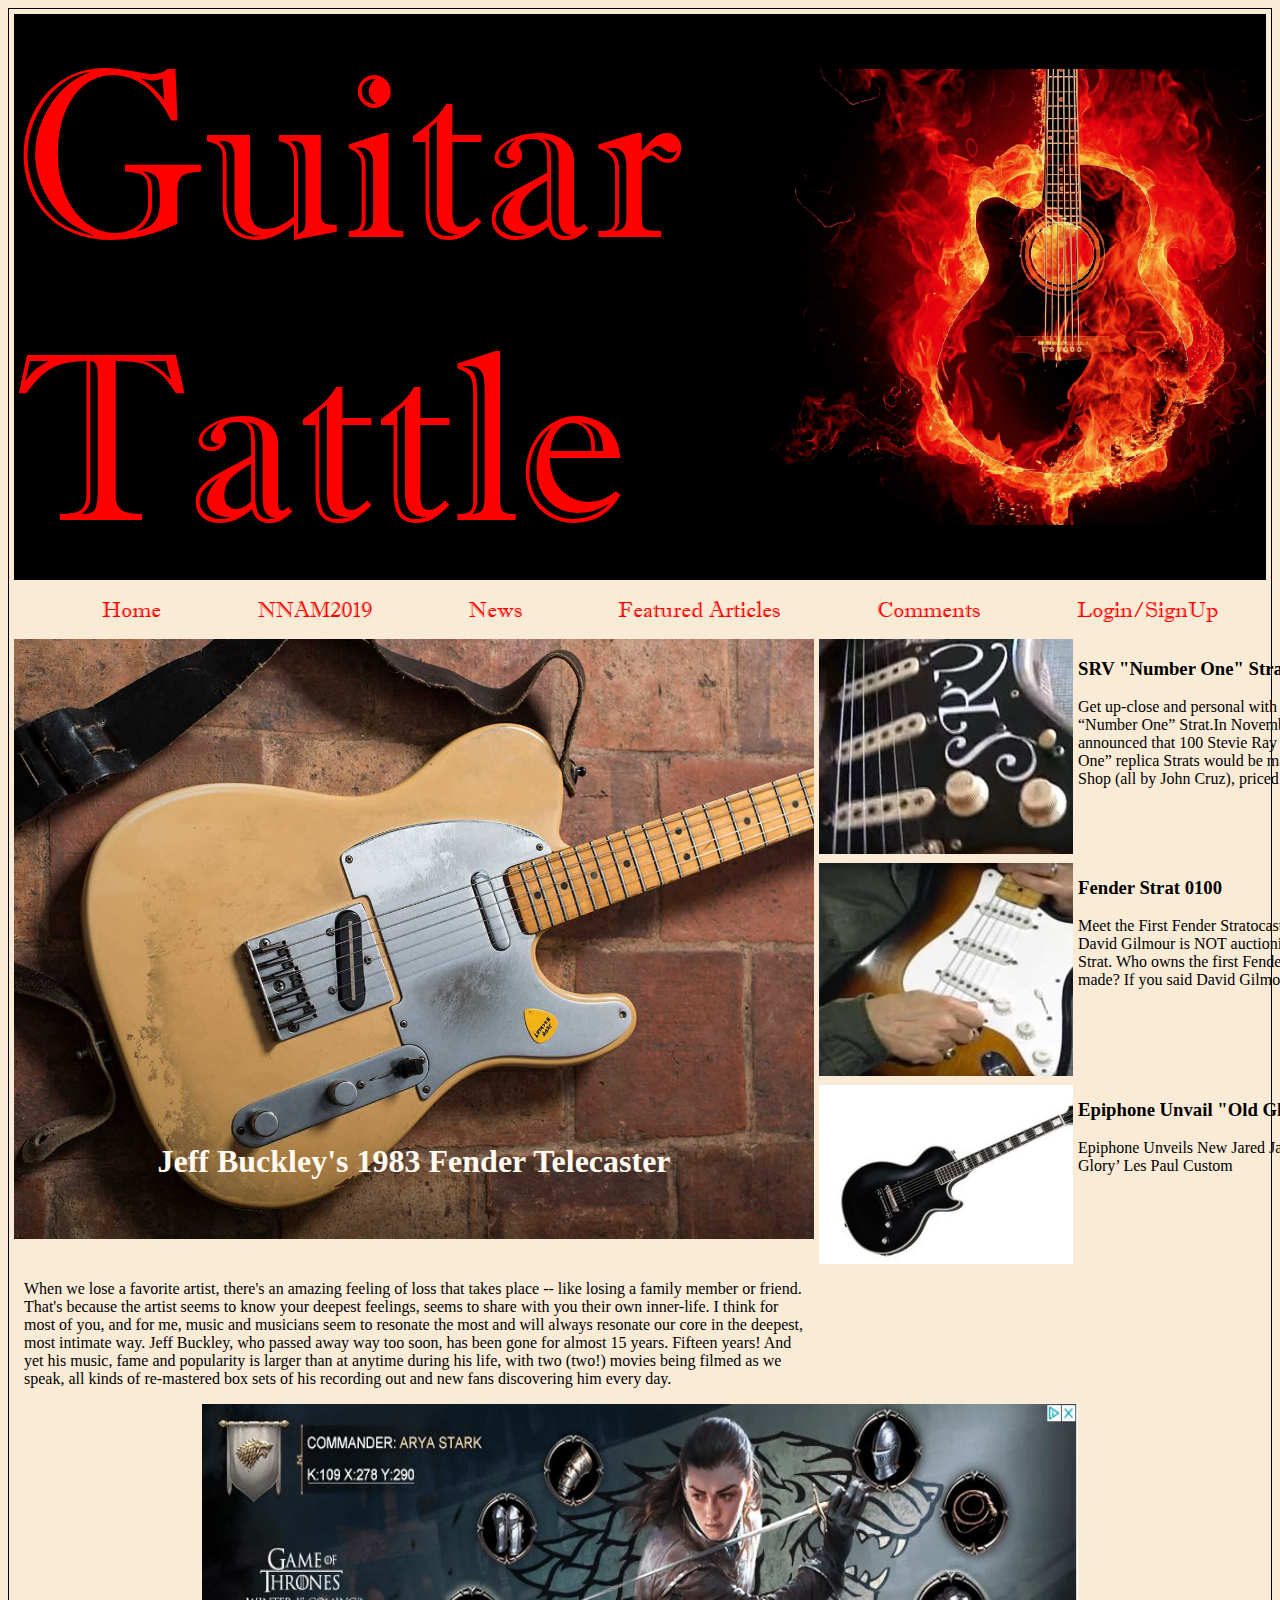
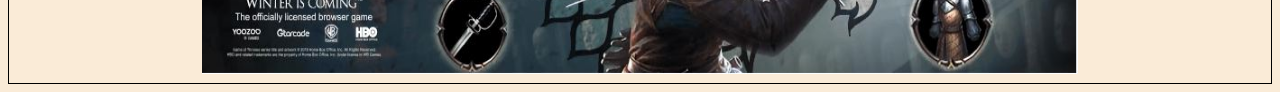
==== index.html @ 18d180e8 "Adding New" ====
<!DOCTYPE html>
<html lang="en">
<head>
<meta charset="UTF-8">
<meta name="viewport" content="width=device-width, initial-scale=1.0">
<meta http-equiv="X-UA-Compatible" content="ie=edge">

	<title> Guitar Tattle</title>
    <link rel="stylesheet" type="text/css" href="css/style.css" />
</head>

	<body>
        <div id=wrapper>
            <header>
             
                <h1>Guitar Tattle</h1>
            </header>
            <nav>
                <ul>
                    <li><a href="index.html">Home</a></li>
                    <li><a href="nnam.html">NNAM2019</a></li>
                    <li><a href="news.html">News</a></li>
                    <li><a href="featured.html">Featured Articles</a></li>
                    <li><a href="comments.html">Comments</a></li>
                    <li><a href="login.html">Login/SignUp</a></li>
                </ul>
            </nav>
            <div id="main_content">
            <div id="featured_articles">
                <div class="main_featured_article" >
                    <img src="img/teleonly.jpg">
                    <h2>Jeff Buckley's 1983 Fender Telecaster</h2>
                    <p>When we lose a favorite artist, there's an amazing feeling of loss that takes place -- like losing a family member or friend.

That's because the artist seems to know your deepest feelings, seems to share with you their own inner-life.

I think for most of you, and for me, music and musicians seem to resonate the most and will always resonate our core in the deepest, most intimate way.

Jeff Buckley, who passed away way too soon, has been gone for almost 15 years. Fifteen years! And yet his music, fame and popularity is larger than at anytime during his life, with two (two!) movies being filmed as we speak, all kinds of re-mastered box sets of his recording out and new fans discovering him every day.</p>
                </div>
                
                <div  class="featured_group">
                    <div class="small_featured_container">
                        <div class="feat_image1">
                            <img src="img/SRVno1strat.jpg">
                        </div>
                        <div class="feat_txt">
                            <h3>SRV "Number One" Strat</h3>
                            <p> Get up-close and personal with Stevie Ray Vaughan's “Number One” Strat.In November 2003, Fender announced that 100 Stevie Ray Vaughan “Number One” replica Strats would be made by its Custom Shop (all by John Cruz), priced at $10,000 each.</p>
                        </div>
                    
                    </div>
                     <div class="small_featured_container">
                        <div class="feat_image2">
                            <img src="img/strat0100.jpg">
                        </div>
                        <div class="feat_txt">
                            <h3>Fender Strat 0100</h3>
                            <p> Meet the First Fender Stratocaster, Serial No. 0100No, David Gilmour is NOT auctioning off the first ever Strat.
Who owns the first Fender Stratocaster ever made? If you said David Gilmour, you’re wrong.
</p>
                        </div>
                    
                    </div>
                     <div class="small_featured_container">
                        <div class="feat_image3">
                            <img src="img/gibsonEpiphone.jpg">
                        </div>
                        <div class="feat_txt">
                            <h3>Epiphone Unvail "Old Glory"</h3>
                            <p> Epiphone Unveils New Jared James Nichols ‘Old Glory’ Les Paul Custom</p>
                        </div>
                    
                    </div>
                
                
                </div>
                
                
                
            
            </div>
            
            
            
            
           
                 
                 
        <div id="ad" >
            <img id="ad1" src="img/advertisment.JPG" alt="advertisment">
          
        </div>
            
            

        </div>  
        <footer>
        </footer>
                
        </div>

</body>
</html>
---- css/style.css ----
.main_featured_article img {
    width:800px;
    
}
.main_featured_article {
    //margin-top: 0px;
    width: 800px;
}
.main_featured_article h2 {
    margin-top: -100px
}
.main_featured_article p {
    margin-top: 100px;
    margin-left: 10px;
    margin-right: 10px;
}
.main_featured_article h2{
    text-align:center;
    font-size: 2em;
    color: floralwhite
}
.feat_image1{
    width:254px;
    margin-left: 5px;
    overflow: hidden;
}
.feat_image2{
    width:254px;
    margin-left: 5px;
    overflow: hidden;
    margin-top: 5px;
}
.feat_image3{
    width:254px;
    margin-left: 5px;
    overflow: hidden;
    margin-top: 5px;
}
.small_featured_container {
    display: flex;
    flex-direction:row;
    width:auto;
    height:250px;
}
.featured_group{
    height: 650px;
    display:flex;
    flex-direction: column;
    justify-content: space-around;
    
}

#featured_articles {
    
    display:flex;
     flex-direction: row;
    //justify-content:  center;
   // width: 200px;
   // height: 200px
}
.feat_txt {
    padding-left: 5px;
    width:350px;
    height:200px;
}
@font-face{
    src: url(font/imprintmtshadow.ttf);
    font-family:mtshad;
}
div#wrapper {
    max-width: 1700px;
    border: 1px solid black;
    padding:5px;
    
    
}
header h1 {
    margin: 0px;
    font-size: 240px;
    font-family: mtshad;
    font-weight: 20;
    color: red;  
}
header {
    background-color: black;
    background-image: url(../img/Guitar%20PG03.jpg);
    background-size: contain;
    background-position: right center;
    background-repeat: no-repeat;
}
header img {
     
     height: 800px;
     width: 1900px;
     margin-top: 0px;
}
nav {
    margin-top: 0px;
}

body {
    background-color: antiquewhite;

}
ul {
    list-style-type: none;
    border-color: red;
    display: flex;
    justify-content: space-around;
    
    
}
ul a {
    //background-color: aqua;
    font-family: mtshad;
    font-weight:500;
    color: red;
    flex-direction: row;
    font-size: 1.4em; 
    text-decoration: none;
}
img#ad1 {
    height: 270px;
    width: 70%;
}

div#ad {
    width: 100%;
    text-align: center;
    height:auto;
    
}
#tele {
    width: 300px;
    margin-left: 200px;
}
#smpic1 {
   // width:100px;
    
}
#MAtl {
    display: grid;
    grid-template-columns:;
}
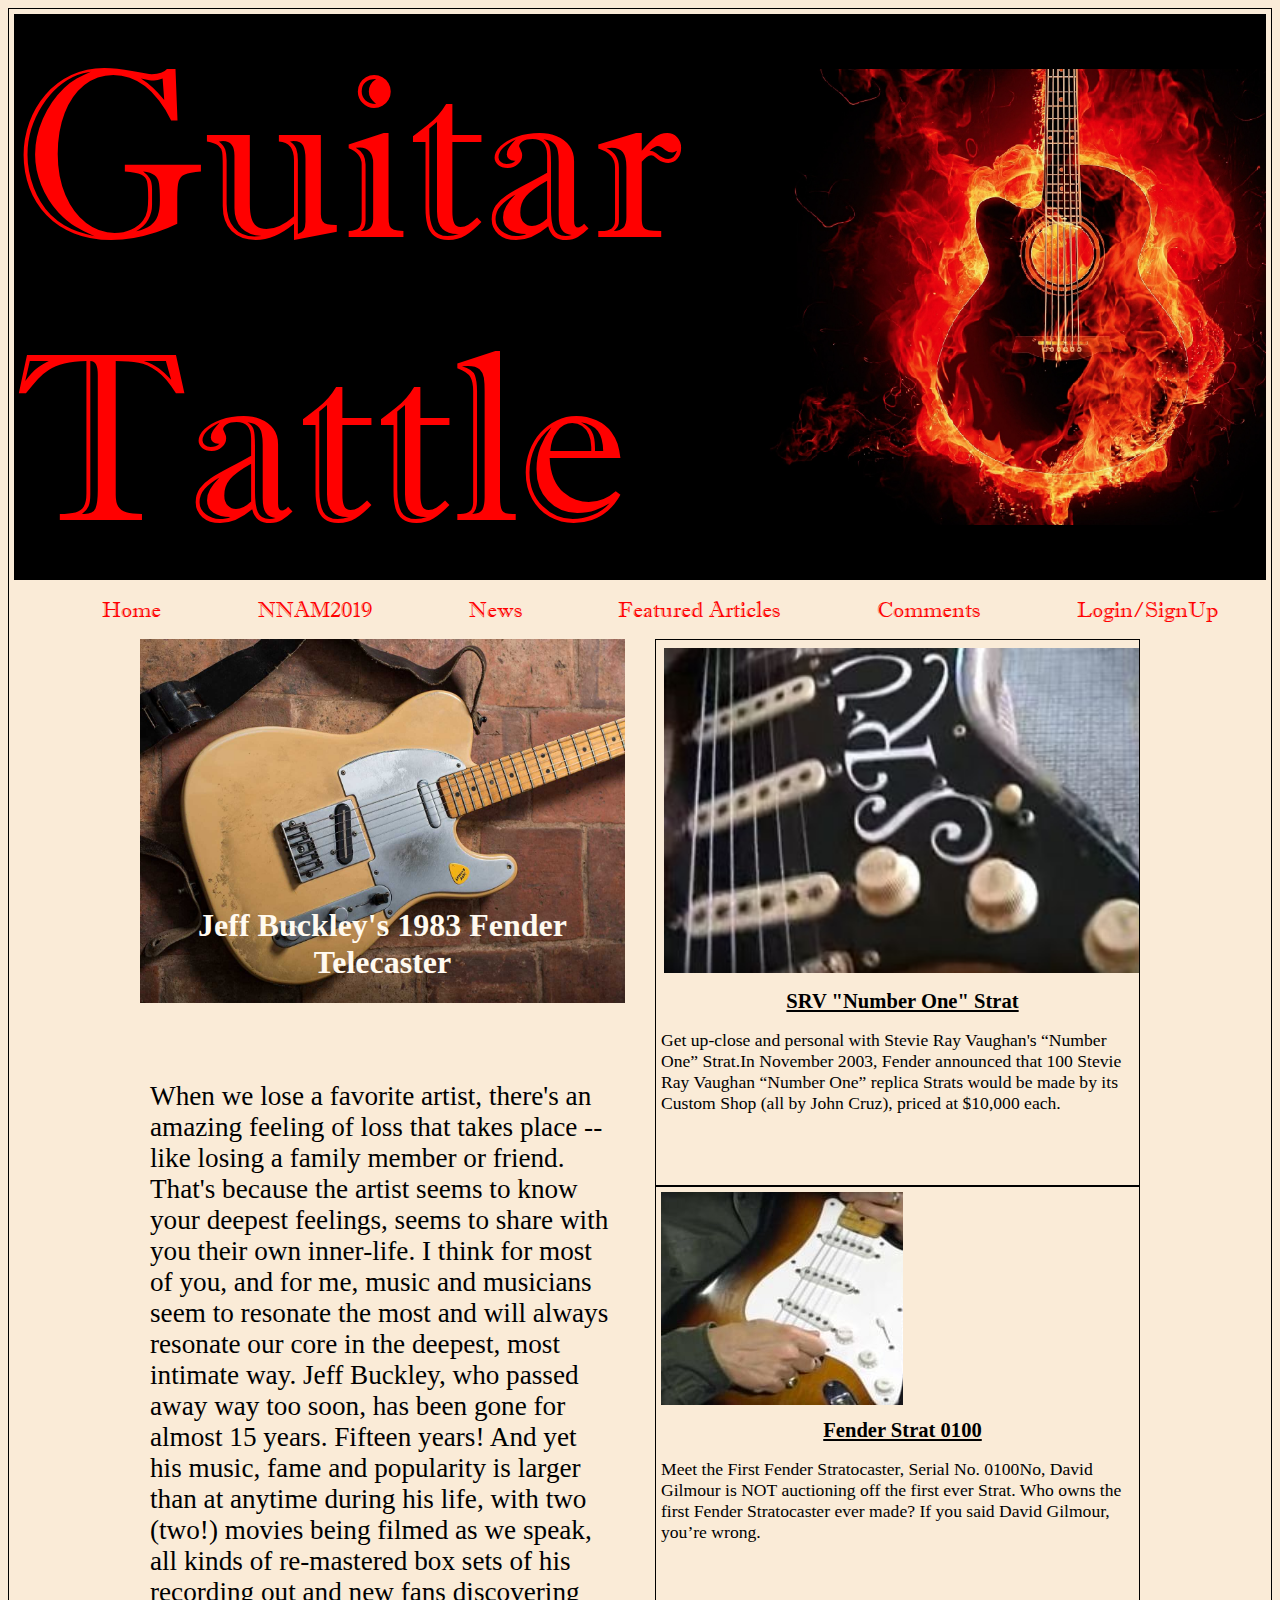
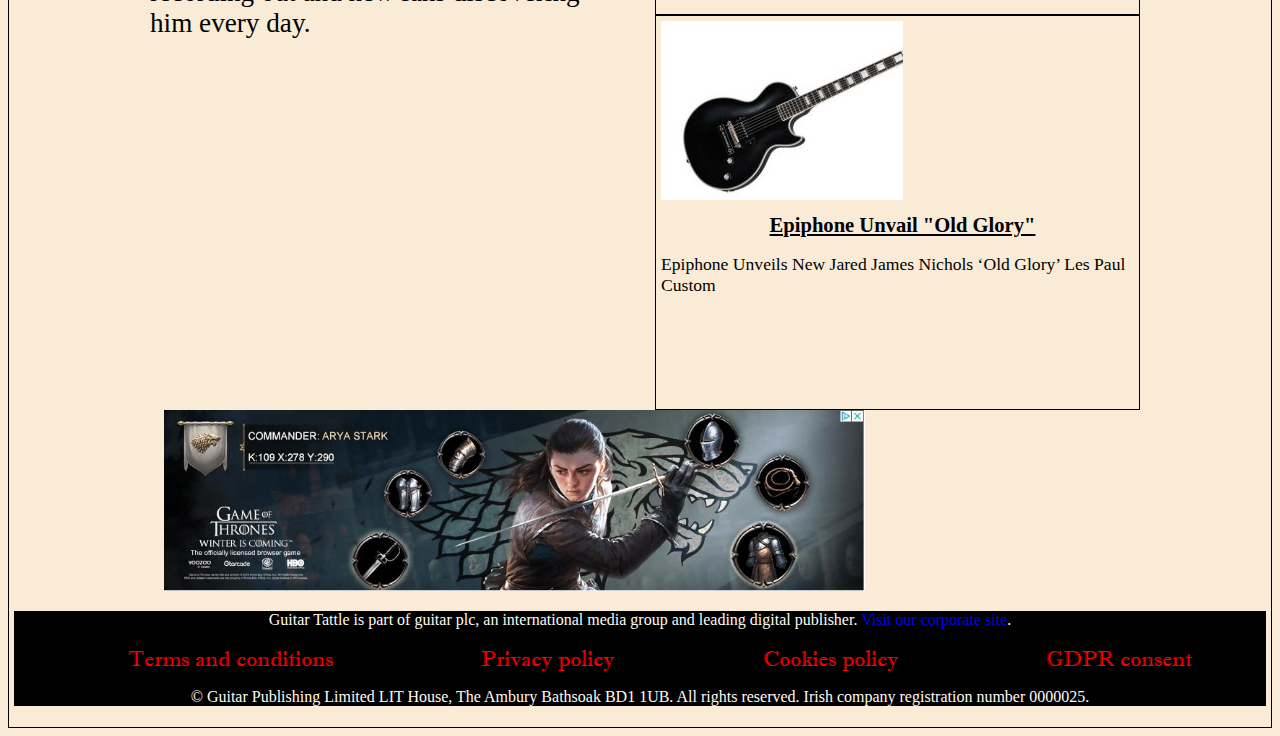
==== commit 32e3760a: "NewPagesMarch26" ====
--- a/index.html
+++ b/index.html
@@ -42,7 +42,7 @@
                 <div  class="featured_group">
                     <div class="small_featured_container">
                         <div class="feat_image1">
-                            <img src="img/SRVno1strat.jpg">
+                            <img src="img/SRVno1strat.jpg" width="100%">
                         </div>
                         <div class="feat_txt">
                             <h3>SRV "Number One" Strat</h3>
@@ -96,6 +96,24 @@
 
         </div>  
         <footer>
+            <div id="footer-content">
+<p>Guitar Tattle is part of guitar plc, an international media group and leading digital publisher. <a href="http://www.guitarplc.com" target="_blank">Visit our corporate site</a>.</p>
+<nav>
+<ul>
+<li><a href="http://www.guitarplc.com/terms-conditions/" target="_blank">Terms and conditions</a></li>
+<li><a href="http://www.guitarplc.com/privacy-policy/" target="_blank">Privacy policy</a></li>
+<li><a href="http://www.guitarplc.com/cookies-policy/" target="_blank">Cookies policy</a></li>
+<li><a href="#">GDPR consent</a></li></ul>
+</nav>
+<p>©
+
+
+Guitar Publishing Limited 
+LIT House, The Ambury
+Bathsoak
+BD1 1UB. All rights reserved. Irish company registration number 0000025. </p>
+</div>
+            
         </footer>
                 
         </div>
--- a/css/style.css
+++ b/css/style.css
@@ -1,12 +1,13 @@
 
 
 .main_featured_article img {
-    width:800px;
+    width:100%;
+    height: auto;
     
 }
 .main_featured_article {
-    //margin-top: 0px;
-    width: 800px;
+    width: 100%;
+    height: auto;
 }
 .main_featured_article h2 {
     margin-top: -100px
@@ -15,6 +16,7 @@
     margin-top: 100px;
     margin-left: 10px;
     margin-right: 10px;
+    font-size: 1.7em;
 }
 .main_featured_article h2{
     text-align:center;
@@ -22,52 +24,65 @@
     color: floralwhite
 }
 .feat_image1{
-    width:254px;
-    margin-left: 5px;
+    width:100%;
+    margin:5px;
+    overflow:hidden;
+}
+.feat_image2{
+    width:50%;
+    margin: 5px;
     overflow: hidden;
 }
-.feat_image2{
-    width:254px;
-    margin-left: 5px;
+.feat_image3{
+    width:50%;
+    margin:5px;
     overflow: hidden;
-    margin-top: 5px;
-}
-.feat_image3{
-    width:254px;
-    margin-left: 5px;
-    overflow: hidden;
-    margin-top: 5px;
 }
 .small_featured_container {
+    width:auto;
     display: flex;
-    flex-direction:row;
-    width:auto;
-    height:250px;
+    flex-direction: row;
+    border: 1px solid black;
+    overflow:hidden;
 }
 .featured_group{
-    height: 650px;
+    width: auto;
     display:flex;
     flex-direction: column;
-    justify-content: space-around;
-    
+    //justify-content: space-around;
 }
 
 #featured_articles {
     
     display:flex;
-     flex-direction: row;
-    //justify-content:  center;
+    flex-direction: row;
+    justify-content:  center;
    // width: 200px;
-   // height: 200px
+   margin-left: auto;
+    margin-right: auto;
 }
 .feat_txt {
+    
     padding-left: 5px;
-    width:350px;
+    width:100%;
     height:200px;
-}
+    font-size: 1.1em;
+    text-decoration: none;
+}
+.feat_txt h3{
+    text-align: center;
+    text-decoration: underline;
+    margin-bottom: 5px;
+    margin-top: 5px;
+    
+}
+
 @font-face{
     src: url(font/imprintmtshadow.ttf);
     font-family:mtshad;
+}
+a {
+    text-decoration: none;
 }
 div#wrapper {
     max-width: 1700px;
@@ -81,7 +96,7 @@
     font-size: 240px;
     font-family: mtshad;
     font-weight: 20;
-    color: red;  
+    color: red;
 }
 header {
     background-color: black;
@@ -122,7 +137,7 @@
     text-decoration: none;
 }
 img#ad1 {
-    height: 270px;
+    //height: 270px;
     width: 70%;
 }
 
@@ -136,6 +151,13 @@
     width: 300px;
     margin-left: 200px;
 }
+footer {
+        background-color: black;
+}
+#footer-content {
+    color: floralwhite;
+    text-align: center;
+}
 #smpic1 {
    // width:100px;
     
@@ -144,7 +166,109 @@
     display: grid;
     grid-template-columns:;
 }
-
-
-
-
+@media (max-width: 1470px) {
+    
+  .featured_group {
+    flex-direction: column;
+    flex: 100%;
+    height: auto;
+    width: auto;
+    margin-left: 30px;
+     //justify-content: center; 
+     
+  }
+    .small_featured_container {
+    flex-direction:column;
+    
+}
+    .feat_txt {
+    padding-left: 5px;
+    //width:250px;
+    //height:auto;
+    font-size: 1.1em;
+}
+    .feat_image1, feat_image2,feat_image3 {
+        margin: 0px;
+        padding:8px;
+        
+    }
+    #featured_articles {
+     display:flex;
+     //flex-direction: row;
+     justify-content: space-evenly;
+     width:1000px;
+     //height: auto;
+}
+    header h1 {
+    //font-size: 190px;
+}
+    div#ad {
+    width: 80%;
+    //text-align: center;
+    height:auto;
+    
+}
+    
+}
+@media (max-width: 700px) {
+     header h1 {
+    font-size: 70px;
+}
+.main_featured_article img {
+    width:100%;
+    height: auto;
+    
+}
+.main_featured_article {
+    width: 100%;
+    height: auto;
+}
+.main_featured_article h2 {
+    margin-top: -50px
+}
+.main_featured_article p {
+    margin-top: 100px;
+    margin-left: 10px;
+    margin-right: 10px;
+    font-size: 1em;
+}
+.main_featured_article h2{
+    text-align:center;
+    font-size: 1.5em;
+    color: floralwhite
+}
+.small_featured_container {
+    //flex:100%;
+    width: 28%;
+    text-align: center;
+    //height:auto;
+   // border: 1px solid black;
+    overflow: hidden;
+}
+#main_content{
+    display: flex;
+    //flex-direction: column;
+    }
+.featured_group {
+    flex-direction: row;
+     text-align: center;
+    margin: 0px;
+     
+  }
+    #featured_articles {
+        display: flex;
+        flex-direction: column;
+    }
+.feat_image1{
+    width:90%;
+}
+.feat_image2{
+    width:90%;
+    
+}
+.feat_image3{
+    width:90%;
+   
+}
+    
+}
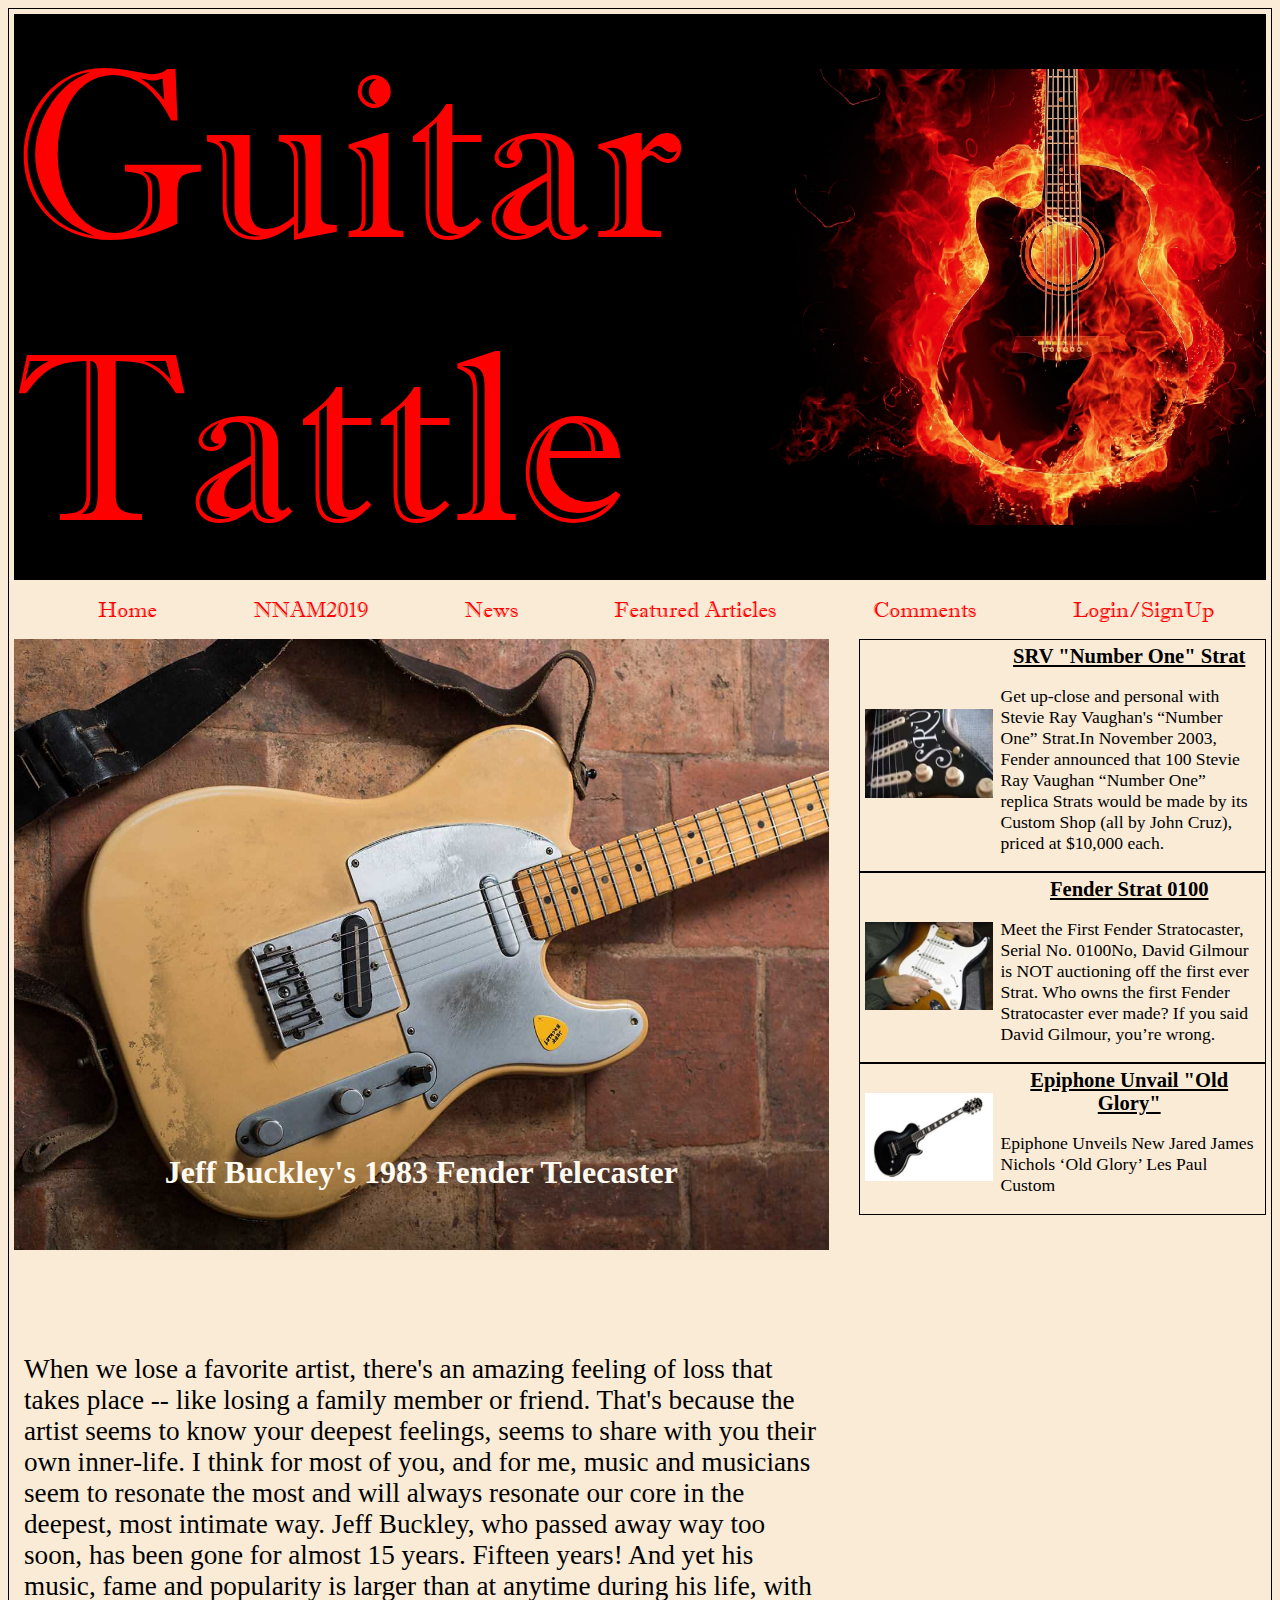
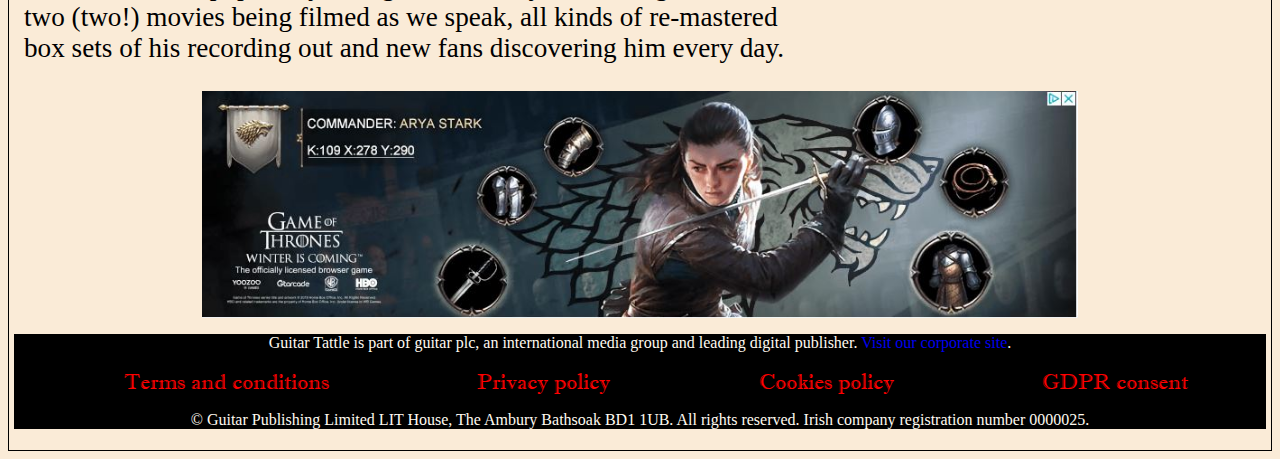
==== commit 84cd3db0: "Mar28" ====
--- a/index.html
+++ b/index.html
@@ -5,7 +5,7 @@
 <meta name="viewport" content="width=device-width, initial-scale=1.0">
 <meta http-equiv="X-UA-Compatible" content="ie=edge">
 
-	<title> Guitar Tattle</title>
+	<title>Guitar Tattle</title>
     <link rel="stylesheet" type="text/css" href="css/style.css" />
 </head>
 
@@ -20,7 +20,7 @@
                     <li><a href="index.html">Home</a></li>
                     <li><a href="nnam.html">NNAM2019</a></li>
                     <li><a href="news.html">News</a></li>
-                    <li><a href="featured.html">Featured Articles</a></li>
+                    <li><a href="page_2.html">Featured Articles</a></li>
                     <li><a href="comments.html">Comments</a></li>
                     <li><a href="login.html">Login/SignUp</a></li>
                 </ul>
@@ -28,7 +28,8 @@
             <div id="main_content">
             <div id="featured_articles">
                 <div class="main_featured_article" >
-                    <img src="img/teleonly.jpg">
+                    <a href="page_2.html"><img src="img/teleonly.jpg"></a>
+                    
                     <h2>Jeff Buckley's 1983 Fender Telecaster</h2>
                     <p>When we lose a favorite artist, there's an amazing feeling of loss that takes place -- like losing a family member or friend.
 
@@ -41,7 +42,7 @@
                 
                 <div  class="featured_group">
                     <div class="small_featured_container">
-                        <div class="feat_image1">
+                        <div class="feat_image">
                             <img src="img/SRVno1strat.jpg" width="100%">
                         </div>
                         <div class="feat_txt">
@@ -51,8 +52,8 @@
                     
                     </div>
                      <div class="small_featured_container">
-                        <div class="feat_image2">
-                            <img src="img/strat0100.jpg">
+                        <div class="feat_image">
+                            <img src="img/strat0100.jpg" width="100%">
                         </div>
                         <div class="feat_txt">
                             <h3>Fender Strat 0100</h3>
@@ -63,8 +64,8 @@
                     
                     </div>
                      <div class="small_featured_container">
-                        <div class="feat_image3">
-                            <img src="img/gibsonEpiphone.jpg">
+                        <div class="feat_image">
+                            <img src="img/gibsonEpiphone.jpg" width="100%">
                         </div>
                         <div class="feat_txt">
                             <h3>Epiphone Unvail "Old Glory"</h3>
--- a/css/style.css
+++ b/css/style.css
@@ -9,11 +9,9 @@
     width: 100%;
     height: auto;
 }
-.main_featured_article h2 {
-    margin-top: -100px
-}
 .main_featured_article p {
-    margin-top: 100px;
+    flex: auto;
+    margin-top: 20%;
     margin-left: 10px;
     margin-right: 10px;
     font-size: 1.7em;
@@ -21,22 +19,15 @@
 .main_featured_article h2{
     text-align:center;
     font-size: 2em;
-    color: floralwhite
-}
-.feat_image1{
-    width:100%;
-    margin:5px;
+    color: floralwhite;
+    margin-top: -100px;
+}
+.feat_image{
+    width:50%;
+    margin: auto;
+    margin-left: 5px;
+    background-position: center;
     overflow:hidden;
-}
-.feat_image2{
-    width:50%;
-    margin: 5px;
-    overflow: hidden;
-}
-.feat_image3{
-    width:50%;
-    margin:5px;
-    overflow: hidden;
 }
 .small_featured_container {
     width:auto;
@@ -46,7 +37,8 @@
     overflow:hidden;
 }
 .featured_group{
-    width: auto;
+    width: 50%;
+    margin-left: 30px;
     display:flex;
     flex-direction: column;
     //justify-content: space-around;
@@ -57,15 +49,11 @@
     display:flex;
     flex-direction: row;
     justify-content:  center;
-   // width: 200px;
-   margin-left: auto;
-    margin-right: auto;
 }
 .feat_txt {
-    
-    padding-left: 5px;
-    width:100%;
-    height:200px;
+    padding: 0px 7px 0px 7px;
+    width: 100%;
+    //height: 200px;
     font-size: 1.1em;
     text-decoration: none;
 }
@@ -86,10 +74,9 @@
 }
 div#wrapper {
     max-width: 1700px;
+    height: auto;
     border: 1px solid black;
-    padding:5px;
-    
-    
+    padding:5px;   
 }
 header h1 {
     margin: 0px;
@@ -124,27 +111,32 @@
     border-color: red;
     display: flex;
     justify-content: space-around;
+    flex-wrap: wrap;
     
     
 }
 ul a {
-    //background-color: aqua;
     font-family: mtshad;
     font-weight:500;
     color: red;
     flex-direction: row;
     font-size: 1.4em; 
     text-decoration: none;
-}
+    margin-right: 8px;
+}
+
 img#ad1 {
-    //height: 270px;
     width: 70%;
-}
-
-div#ad {
-    width: 100%;
-    text-align: center;
-    height:auto;
+    text-align: center;
+    margin-left: auto;
+    margin-right: auto;
+    display: block;
+}
+
+#ad {
+    width: 100%;
+    //text-align: center;
+    //height:auto;
     
 }
 #tele {
@@ -158,23 +150,60 @@
     color: floralwhite;
     text-align: center;
 }
-#smpic1 {
-   // width:100px;
-    
-}
-#MAtl {
-    display: grid;
-    grid-template-columns:;
-}
-@media (max-width: 1470px) {
+#article {
+    display: flex;
+    //margin-left: auto;
+    //margin-right: auto;
+    flex-direction: row;
+    border: 1px solid black;
+        
+}
+#feature {
+    display: flex;
+    flex-wrap: wrap;
+    max-width: 1100px;
+    border: 1px solid black; 
+    margin: 0px;
+}
+#article h1 {
+    color: forestgreen;
+    display: block;
+}
+#ad4p2 {
+    display: flex;
+    flex-direction: column;
+    width: 200px;
+    margin-left: auto;
+    margin-right: auto;
+    text-align: center;
+    margin-top: 100px;
+}
+#ad4 {
+    flex-shrink:100%;
+    width: 100%;
+}
+#photo img {
+    display: block;
+     width:100%;
+    height: auto; 
+}
+#photo p {
+    font-size: 1.4em;
+    max-width: 900px;
+    margin-left: auto;
+    margin-right: auto;
+}
+
+/*//////////////////////////////////////////
+//////////Tablet Size///////////////////////
+///////////////////////////////////////////*/
+@media (max-width: 1270px) {
     
   .featured_group {
     flex-direction: column;
-    flex: 100%;
-    height: auto;
-    width: auto;
+    flex: 80%;
+    height: auto;
     margin-left: 30px;
-     //justify-content: center; 
      
   }
     .small_featured_container {
@@ -182,13 +211,15 @@
     
 }
     .feat_txt {
-    padding-left: 5px;
+    //padding-left: 5px;
+    text-align:left;
     //width:250px;
     //height:auto;
     font-size: 1.1em;
 }
-    .feat_image1, feat_image2,feat_image3 {
-        margin: 0px;
+    .feat_image {
+        text-align: center;
+        margin: auto;
         padding:8px;
         
     }
@@ -196,27 +227,32 @@
      display:flex;
      //flex-direction: row;
      justify-content: space-evenly;
-     width:1000px;
+     //width:100%;
      //height: auto;
 }
     header h1 {
-    //font-size: 190px;
+    //font-size:150px;
 }
     div#ad {
-    width: 80%;
+    width: 100%;
     //text-align: center;
     height:auto;
     
 }
     
 }
-@media (max-width: 700px) {
+/*/////////////////////////////////////
+/////////PHONE SIZE////////////////////
+//////////////////////////////////////*/
+@media (max-width: 540px) {
      header h1 {
-    font-size: 70px;
+    font-size: 90px;
 }
 .main_featured_article img {
     width:100%;
     height: auto;
+    //margin: 0 auto;
+    text-align: center;
     
 }
 .main_featured_article {
@@ -224,13 +260,16 @@
     height: auto;
 }
 .main_featured_article h2 {
-    margin-top: -50px
+    margin-top: -70px;
+    width: 100%;
+    font-size-adjust: auto;
+    text-align: center;
 }
 .main_featured_article p {
-    margin-top: 100px;
+    margin-top: 10%;
     margin-left: 10px;
     margin-right: 10px;
-    font-size: 1em;
+    font-size: 1.2em;
 }
 .main_featured_article h2{
     text-align:center;
@@ -238,28 +277,27 @@
     color: floralwhite
 }
 .small_featured_container {
-    //flex:100%;
-    width: 28%;
-    text-align: center;
-    //height:auto;
-   // border: 1px solid black;
-    overflow: hidden;
+    flex:100%;
+    width: 100%;
+    font-size: .8em;
+    flex-direction: row;
 }
 #main_content{
     display: flex;
     //flex-direction: column;
     }
 .featured_group {
-    flex-direction: row;
-     text-align: center;
+    flex-direction: column;
     margin: 0px;
+    width: 100%;
      
   }
     #featured_articles {
         display: flex;
         flex-direction: column;
+        text-align: center;
     }
-.feat_image1{
+.feat_image{
     width:90%;
 }
 .feat_image2{
@@ -270,5 +308,8 @@
     width:90%;
    
 }
-    
-}
+    #ad1 {
+        //display: flex;
+    }
+    
+}
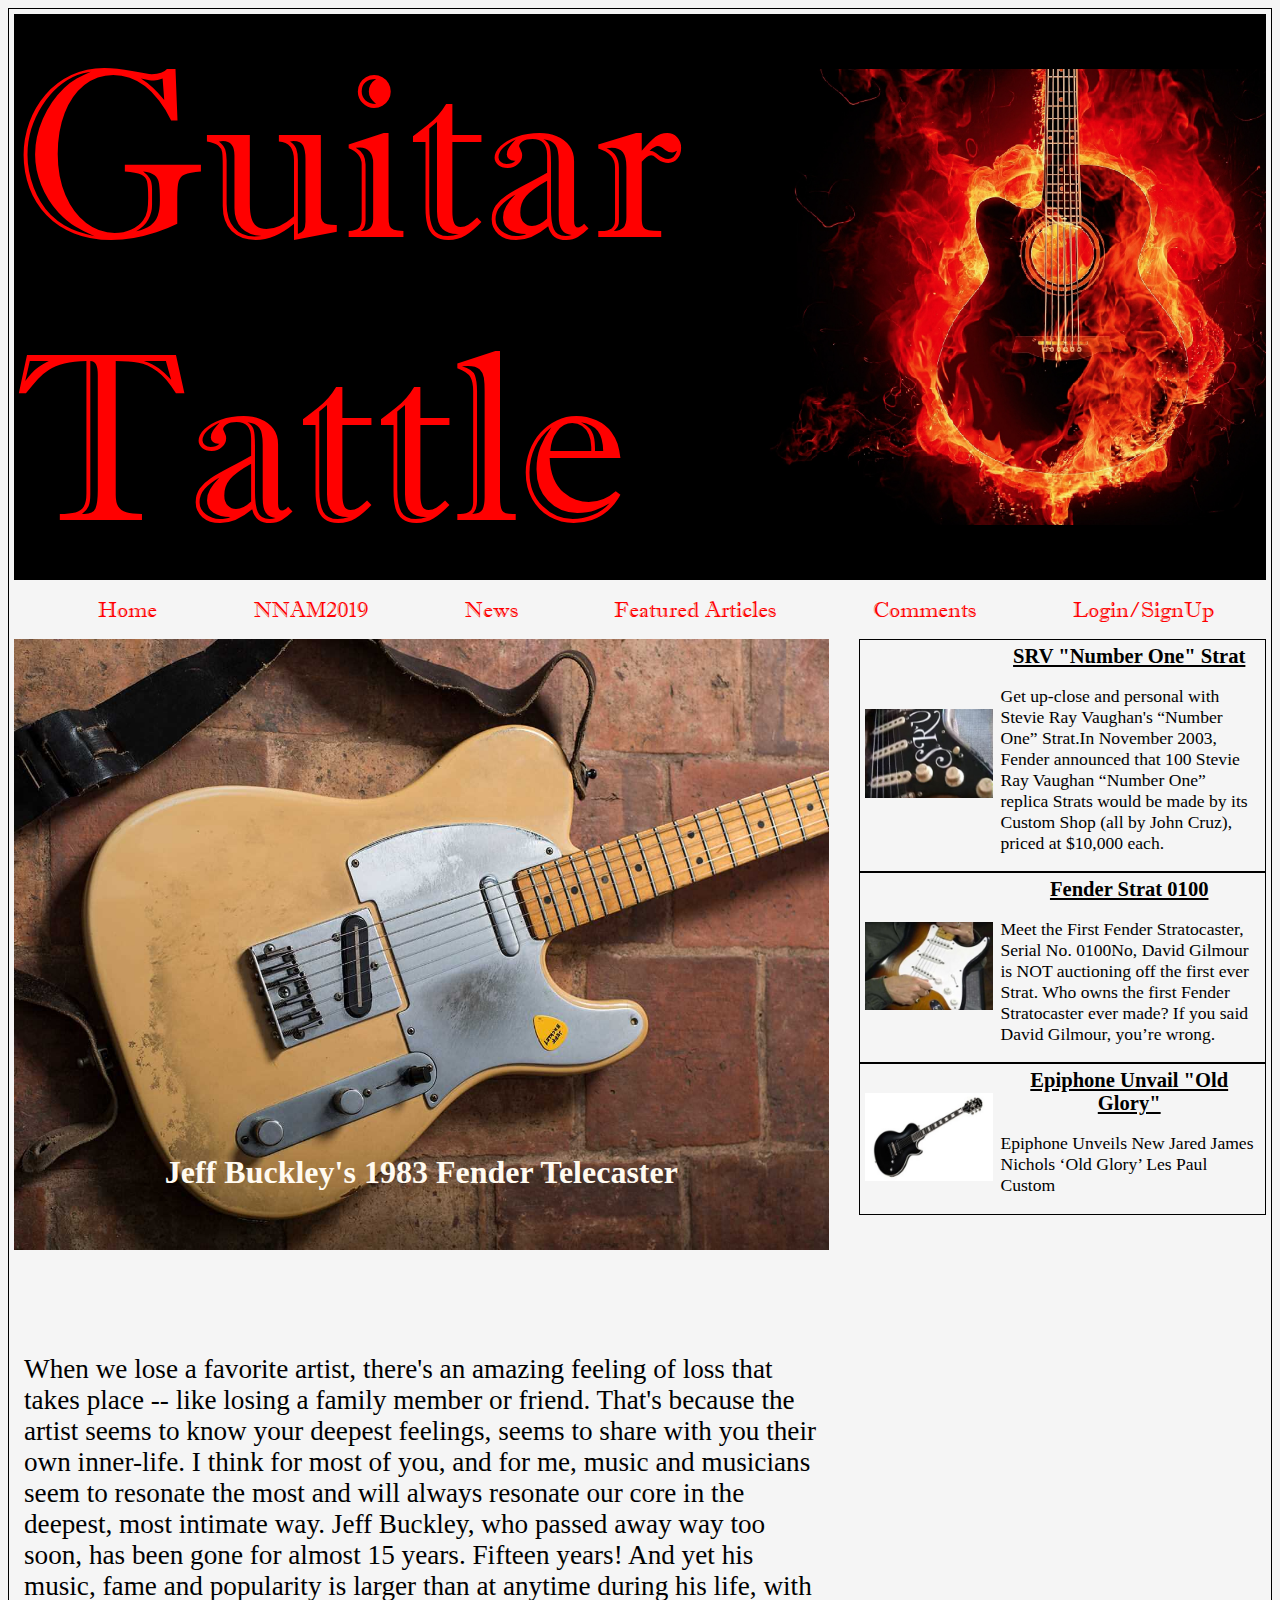
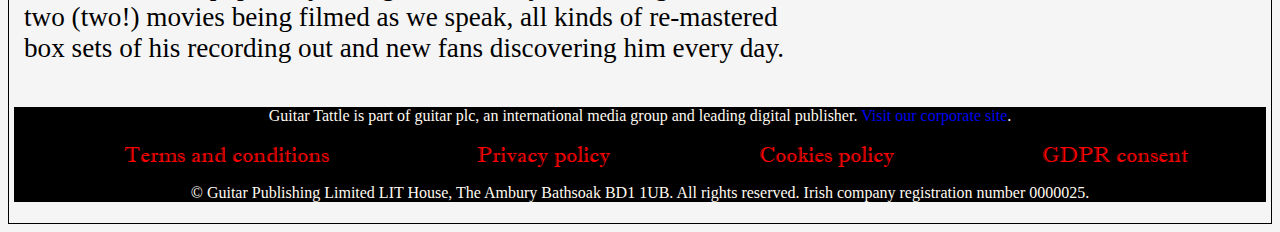
==== commit cef33b4e: "Mar29_1st" ====
--- a/index.html
+++ b/index.html
@@ -88,10 +88,10 @@
            
                  
                  
-        <div id="ad" >
+        <!--<div id="ad" >
             <img id="ad1" src="img/advertisment.JPG" alt="advertisment">
           
-        </div>
+        </div>-->
             
             
 
--- a/css/style.css
+++ b/css/style.css
@@ -103,7 +103,7 @@
 }
 
 body {
-    background-color: antiquewhite;
+    background-color: whitesmoke;
 
 }
 ul {
@@ -163,13 +163,22 @@
     flex-wrap: wrap;
     max-width: 1100px;
     border: 1px solid black; 
-    margin: 0px;
+    margin: 10px;
 }
 #article h1 {
     color: forestgreen;
     display: block;
 }
-#ad4p2 {
+#ad5 {
+    display: flex;
+    flex-direction: column;
+    width: 200px;
+    margin-left: auto;
+    margin-right: auto;
+    text-align: center;
+    margin-top: 100px;
+}
+#p2ads {
     display: flex;
     flex-direction: column;
     width: 200px;
@@ -192,6 +201,7 @@
     max-width: 900px;
     margin-left: auto;
     margin-right: auto;
+    font-family: 'EB Garamond', serif;
 }
 
 /*//////////////////////////////////////////
@@ -231,7 +241,7 @@
      //height: auto;
 }
     header h1 {
-    //font-size:150px;
+    font-size:150px;
 }
     div#ad {
     width: 100%;
@@ -244,8 +254,8 @@
 /*/////////////////////////////////////
 /////////PHONE SIZE////////////////////
 //////////////////////////////////////*/
-@media (max-width: 540px) {
-     header h1 {
+@media screen and (max-width: 640px) {
+header h1 {
     font-size: 90px;
 }
 .main_featured_article img {
@@ -292,24 +302,27 @@
     width: 100%;
      
   }
-    #featured_articles {
+#featured_articles {
         display: flex;
         flex-direction: column;
-        text-align: center;
     }
 .feat_image{
     width:90%;
 }
-.feat_image2{
-    width:90%;
-    
-}
-.feat_image3{
-    width:90%;
-   
-}
-    #ad1 {
-        //display: flex;
+
+#ad1 {
+        display: flex;
     }
-    
-}
+    #article {
+    display: flex;
+    flex-direction: column;
+        
+}
+    #feature {
+   // display: flex;
+    //flex-wrap: wrap;
+    font-size: .8em;
+    margin: 0px;
+}
+    
+}
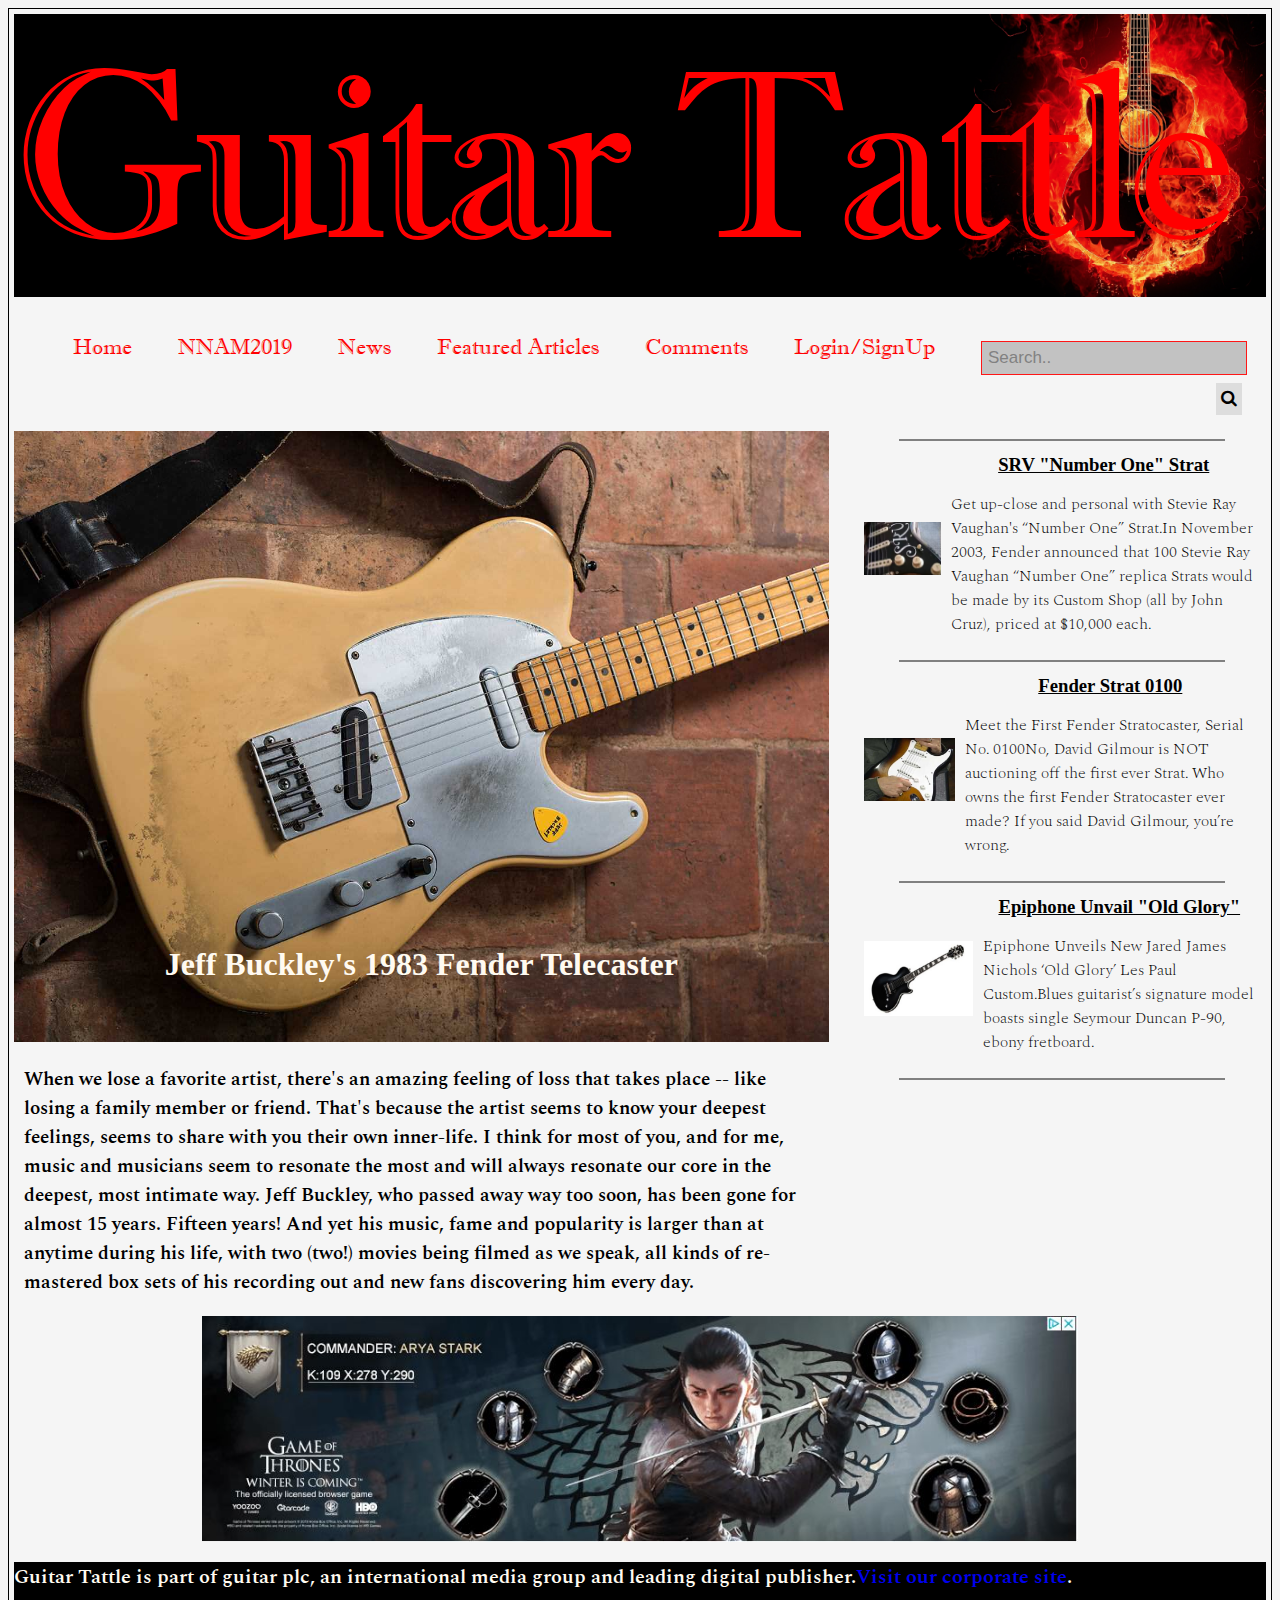
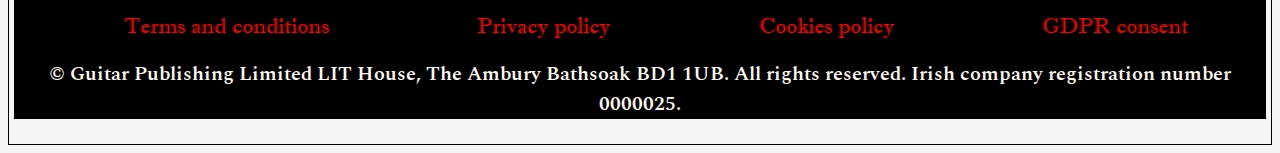
==== commit 758cd93a: "Apr1" ====
--- a/index.html
+++ b/index.html
@@ -4,26 +4,41 @@
 <meta charset="UTF-8">
 <meta name="viewport" content="width=device-width, initial-scale=1.0">
 <meta http-equiv="X-UA-Compatible" content="ie=edge">
-
 	<title>Guitar Tattle</title>
     <link rel="stylesheet" type="text/css" href="css/style.css" />
+    <link rel="stylesheet" type="text/css" href="css/style3.css" />
+    <link href="https://fonts.googleapis.com/css?family=Spectral" rel="stylesheet">
+    <link rel="stylesheet" href="https://cdnjs.cloudflare.com/ajax/libs/font-awesome/4.7.0/css/font-awesome.min.css">
+    <link rel="stylesheet" type="text/css" href="css/login.css" />
 </head>
 
-	<body>
-        <div id=wrapper>
-            <header>
-             
-                <h1>Guitar Tattle</h1>
-            </header>
-            <nav>
-                <ul>
-                    <li><a href="index.html">Home</a></li>
-                    <li><a href="nnam.html">NNAM2019</a></li>
-                    <li><a href="news.html">News</a></li>
-                    <li><a href="page_2.html">Featured Articles</a></li>
-                    <li><a href="comments.html">Comments</a></li>
-                    <li><a href="login.html">Login/SignUp</a></li>
-                </ul>
+<body>
+    <div id=wrapper>
+        <header>  
+            <h1>Guitar Tattle</h1>
+        </header>
+        <nav>
+           <div id="menuToggle">
+             <input type="checkbox" />
+                <span></span>
+                <span></span>
+                <span></span>
+               
+<ul id="menu">
+ <li><a class="active" href="index.html">Home</a></li>
+<li><a href="nnam.html">NNAM2019</a></li>
+<li><a href="page_3.html">News</a></li>
+<li><a href="page_2.html">Featured Articles</a></li>
+<li><a href="page_5.html">Comments</a></li>
+<li><a href="page_6.html">Login/SignUp</a></li>
+<li><div class="search-container">
+    <form action="/action_page.php">
+      <input type="text" placeholder="Search.." name="search">
+      <button type="submit"><i class="fa fa-search"></i></button>
+     </form> 
+     </div></li>   
+ </ul>
+            </div>      
             </nav>
             <div id="main_content">
             <div id="featured_articles">
@@ -41,6 +56,7 @@
                 </div>
                 
                 <div  class="featured_group">
+                    <hr class="line">
                     <div class="small_featured_container">
                         <div class="feat_image">
                             <img src="img/SRVno1strat.jpg" width="100%">
@@ -51,7 +67,9 @@
                         </div>
                     
                     </div>
+                    <hr class="line">
                      <div class="small_featured_container">
+                        
                         <div class="feat_image">
                             <img src="img/strat0100.jpg" width="100%">
                         </div>
@@ -63,17 +81,20 @@
                         </div>
                     
                     </div>
+                    <hr class="line">
                      <div class="small_featured_container">
+                         
                         <div class="feat_image">
                             <img src="img/gibsonEpiphone.jpg" width="100%">
                         </div>
                         <div class="feat_txt">
                             <h3>Epiphone Unvail "Old Glory"</h3>
-                            <p> Epiphone Unveils New Jared James Nichols ‘Old Glory’ Les Paul Custom</p>
+                            <p> Epiphone Unveils New Jared James Nichols ‘Old Glory’ Les Paul Custom.Blues guitarist’s signature model boasts single Seymour Duncan P-90, ebony fretboard.</p>
                         </div>
+                         
                     
                     </div>
-                
+                <hr class="line">
                 
                 </div>
                 
@@ -88,10 +109,10 @@
            
                  
                  
-        <!--<div id="ad" >
+        <div id="ad" >
             <img id="ad1" src="img/advertisment.JPG" alt="advertisment">
           
-        </div>-->
+        </div>
             
             
 
--- a/css/style.css
+++ b/css/style.css
@@ -11,10 +11,11 @@
 }
 .main_featured_article p {
     flex: auto;
-    margin-top: 20%;
+    margin-top: 10%;
     margin-left: 10px;
     margin-right: 10px;
-    font-size: 1.7em;
+    font-size: 1.2em;
+    font-family: 'Spectral', serif;
 }
 .main_featured_article h2{
     text-align:center;
@@ -23,7 +24,7 @@
     margin-top: -100px;
 }
 .feat_image{
-    width:50%;
+    width:100%;
     margin: auto;
     margin-left: 5px;
     background-position: center;
@@ -33,7 +34,7 @@
     width:auto;
     display: flex;
     flex-direction: row;
-    border: 1px solid black;
+    //border: 1px solid black;
     overflow:hidden;
 }
 .featured_group{
@@ -50,14 +51,15 @@
     flex-direction: row;
     justify-content:  center;
 }
-.feat_txt {
-    padding: 0px 7px 0px 7px;
+.feat_txt p {
+    padding: 0px 10px 0px 10px;
     width: 100%;
     //height: 200px;
-    font-size: 1.1em;
-    text-decoration: none;
-}
-.feat_txt h3{
+    font-size: 1.0em;
+    font-family: 'Spectral', serif;
+    font-weight: 200
+}
+ h3{
     text-align: center;
     text-decoration: underline;
     margin-bottom: 5px;
@@ -84,6 +86,7 @@
     font-family: mtshad;
     font-weight: 20;
     color: red;
+    letter-spacing: -10px;
 }
 header {
     background-color: black;
@@ -135,8 +138,6 @@
 
 #ad {
     width: 100%;
-    //text-align: center;
-    //height:auto;
     
 }
 #tele {
@@ -162,7 +163,7 @@
     display: flex;
     flex-wrap: wrap;
     max-width: 1100px;
-    border: 1px solid black; 
+    //border: 1px solid black; 
     margin: 10px;
 }
 #article h1 {
@@ -197,17 +198,73 @@
     height: auto; 
 }
 #photo p {
-    font-size: 1.4em;
+    font-size: 1.3em;
     max-width: 900px;
     margin-left: auto;
     margin-right: auto;
-    font-family: 'EB Garamond', serif;
-}
+    font-family: 'Spectral', serif;
+}
+#media {
+    //display:flex;
+    flex-direction: row;
+   margin-bottom: 10px;
+    margin-top: 0px;
+    display: block;
+}
+.media {
+   
+    width: 40px;
+    border-radius: 55px;
+    margin-top: 10px;
+    margin-left: 20px;
+    //margin-right: 20px;
+   
+}
+input [type=text] {
+    background-color: red;
+    color: red;
+    width: 20%;
+    height: 50px;
+}
+#form {
+    display: flex;
+    flex-direction: column;
+    width: 50%;
+    margin-left: auto;
+    margin-right: auto;
+}
+#menuToggle input[type=checkbox]{
+    opacity: 0;
+}
+nav .search-container {
+  float: right;
+}
+
+.search-container input[type=text] {
+  padding: 6px;
+  margin-top: 8px;
+  font-size: 17px;
+  //background-color: white;
+  border: 1px solid red;
+  //z-index: 99;
+}
+
+ nav .search-container button {
+  float: right;
+  padding: 6px 5px;
+  margin-top: 8px;
+  margin-right: 5px;
+  background: #ddd;
+  font-size: 17px;
+  border: none;
+  cursor: pointer;
+}
+
 
 /*//////////////////////////////////////////
 //////////Tablet Size///////////////////////
 ///////////////////////////////////////////*/
-@media (max-width: 1270px) {
+@media screen and (max-width: 1270px)and (min-width: 1046px){
     
   .featured_group {
     flex-direction: column;
@@ -251,12 +308,23 @@
 }
     
 }
+@media screen and (max-width: 1045px) and (min-width: 541px) {
+     header h1 {
+    font-size:100px;
+         letter-spacing: -1px;
+}
+    #ad {
+        display: block;
+        width: 100% ;
+    }
+}
 /*/////////////////////////////////////
 /////////PHONE SIZE////////////////////
 //////////////////////////////////////*/
-@media screen and (max-width: 640px) {
+@media screen and (max-width: 540px) {
 header h1 {
     font-size: 90px;
+    letter-spacing: normal;
 }
 .main_featured_article img {
     width:100%;
@@ -268,6 +336,7 @@
 .main_featured_article {
     width: 100%;
     height: auto;
+    margin-top: 80px;
 }
 .main_featured_article h2 {
     margin-top: -70px;
@@ -280,9 +349,9 @@
     margin-left: 10px;
     margin-right: 10px;
     font-size: 1.2em;
+    font-family: 'Spectral', serif;
 }
 .main_featured_article h2{
-    text-align:center;
     font-size: 1.5em;
     color: floralwhite
 }
@@ -294,7 +363,7 @@
 }
 #main_content{
     display: flex;
-    //flex-direction: column;
+    flex-direction: column;
     }
 .featured_group {
     flex-direction: column;
@@ -311,18 +380,275 @@
 }
 
 #ad1 {
-        display: flex;
+    display: flex;
+    width: 100%
     }
-    #article {
+#article {
     display: flex;
     flex-direction: column;
         
 }
-    #feature {
+#feature {
    // display: flex;
     //flex-wrap: wrap;
     font-size: .8em;
-    margin: 0px;
-}
-    
-}
+    margin-top: 80px;
+}
+body {
+  margin: 0;
+  padding: 0;
+  
+  /* make it look decent enough */
+  background: #232323;
+  color: #cdcdcd;
+}
+
+a {
+  text-decoration: none;
+  color: #232323;
+  
+  transition: color 0.3s ease;
+}
+
+a:hover {
+  color: tomato;
+}
+
+#menuToggle {
+  display: block;
+  position: relative;
+  top: 50px;
+  left: 50px;
+  
+  z-index: 1;
+  
+  //-webkit-user-select: none;
+  //user-select: none;
+}
+
+#menuToggle input {
+  display: block;
+  width: 40px;
+  height: 32px;
+  position: absolute;
+  top: -7px;
+  left: -5px;
+  
+  cursor: pointer;
+  
+  opacity: 0; /* hide this */
+  z-index: 2; /* and place it over the hamburger */
+  
+  //-webkit-touch-callout: none;
+}
+
+/*
+ * Just a quick hamburger
+ */
+#menuToggle span {
+  display: block;
+  width: 33px;
+  height: 4px;
+  margin-bottom: 5px;
+  position: relative;
+  
+  background: #cdcdcd;
+  border-radius: 3px;
+  
+  z-index: 1;
+  
+  transform-origin: 4px 10px;
+  
+  transition: transform 0.5s cubic-bezier(0.77,0.2,0.05,1.0),
+              background 0.5s cubic-bezier(0.77,0.2,0.05,1.0),
+              opacity 0.55s ease;
+}
+
+#menuToggle span:first-child {
+  transform-origin: 0% 0%;
+}
+
+#menuToggle span:nth-last-child(2) {
+  //transform-origin: 0% 100%;
+}
+
+/* 
+ * Transform all the slices of hamburger
+ * into a crossmark.
+ */
+#menuToggle input:checked ~ span {
+  opacity: 1;
+  transform: rotate(45deg) translate(-2px, -1px);
+  background: #232323;
+}
+
+/*
+ * But let's hide the middle one.
+ */
+#menuToggle input:checked ~ span:nth-last-child(3) {
+  opacity: 0;
+  transform: rotate(0deg) scale(0.2, 0.2);
+}
+/*
+  the last one should go the other direction
+ */
+#menuToggle input:checked ~ span:nth-last-child(2) {
+  transform: rotate(-45deg) translate(0, -1px);
+}
+
+/*
+ * Make this absolute positioned
+ * at the top left of the screen
+ */
+ul#menu {
+  position: absolute;
+  width: 250px;
+
+  padding: 50px;
+ 
+  border-radius: 15px;
+  background: #E3E1E1;
+  list-style-type: none;
+  -webkit-font-smoothing: antialiased;
+  /* to stop flickering of text in safari */
+  
+  transform-origin: 0% 0%;
+  transform: translate(-110%, 0);/*takes pop-in menu completely off the page*/
+  
+  transition: transform 0.5s cubic-bezier(0.77,0.2,0.05,1.0);
+}
+
+#menu li
+{
+  padding: 10px 0;
+    color: #232323;
+  font-size: 22px;
+}
+
+/*
+ * And let's slide it in from the left
+ */
+#menuToggle input:checked ~ ul
+{
+  transform: none;
+}
+body {
+  margin: 0;
+  padding: 0;
+  
+  /* make it look decent enough */
+  background: #232323;
+  color: #cdcdcd;
+  /*font-family: "Avenir Next", "Avenir", sans-serif;*/
+}
+
+ul a {
+  text-decoration: none;
+  color: #232323;
+  
+  transition: color 0.2s ease;
+}
+.active {
+    background-color: lightpink;
+}
+
+
+ul a:hover:not(.active){
+   color: tomato;
+}
+
+#menuToggle {
+  display: block;
+ position: relative;
+  top: 50px;
+  left: 50px;
+  
+  z-index: 1;
+  
+  //-webkit-user-select: none;
+  //user-select: none;
+}
+
+#menuToggle input {
+  display: block;
+  width: 40px;
+  height: 32px;
+  position: absolute;
+  top: -7px;
+  left: -5px;
+  
+  cursor: pointer;
+  
+  opacity: 0; /* hide square behind burger */
+  z-index: 2; /* and place it over the hamburger */
+  
+  //-webkit-touch-callout: none;
+}
+
+#menuToggle span {
+  display: block;
+  width: 33px;
+  height: 4px;
+  margin-bottom: 5px;
+  position: relative;
+  background: #cdcdcd;
+  border-radius: 3px;
+  z-index: 1;
+  transform-origin: 4px 0px;
+  transition: transform 0.5s cubic-bezier(0.77,0.2,0.05,1.0),
+              background 0.5s cubic-bezier(0.77,0.2,0.05,1.0),
+              opacity 0.55s ease;
+}
+
+#menuToggle span:first-child {
+  transform-origin: 0% 0%;
+}
+
+#menuToggle span:nth-last-child(2) {
+  transform-origin: 0% 100%;
+}
+
+
+#menuToggle input:checked ~ span {
+  opacity: 1;
+  transform: rotate(45deg) translate(-2px, -1px);
+  background: #232323;
+}
+#menuToggle input:checked ~ span:nth-last-child(3) {
+  opacity: 0;
+  transform: rotate(0deg) scale(0.2, 0.2);
+}
+#menuToggle input:checked ~ span:nth-last-child(2) {
+  transform: rotate(-45deg) translate(0, -1px);
+}
+#menu {
+  position: absolute;
+  width: 300px;
+  margin: -100px 0 0 -50px;
+  padding: 50px;
+  padding-top: 125px;
+  
+  background: #ededed;
+  list-style-type: none;
+  -webkit-font-smoothing: antialiased;
+  
+  
+  transform-origin: 0% 0%;
+  transform: translate(-100%, 0);
+  
+  transition: transform 0.5s cubic-bezier(0.77,0.2,0.05,1.0);
+}
+
+#menu li {
+  padding: 10px 0;
+  font-size: 22px;
+}
+
+/*
+  And let's slide it in from the left
+ */
+#menuToggle input:checked ~ ul {
+  transform: none;
+}
+    
+}
--- a/css/style3.css
+++ b/css/style3.css
@@ -0,0 +1,75 @@
+#allNews {
+    display: flex;
+    flex-direction: row;
+    width: 100%;
+    height:2000px;
+   // border: 1px solid black;
+    margin-left: auto;
+    margin-right: auto;
+    //background-color: cornsilk;
+}
+#newsLt,  {
+    display: flex
+    width: 100%;
+    height: 1800px;
+    //background-color: darkgray;
+}
+#ltTop {
+    display: flex
+    width:100%;
+    //height: 750px;
+    
+}
+#ltBtm {
+    display: flex;
+    flex-direction: column;
+    width: 100%;
+    //height:auto;
+  
+}
+.smNews {
+    display: flex;
+    flex-direction: row;
+    width:100%;
+    //height: auto;
+    
+}
+.smNews div {
+    display: flex;
+    flex-direction: column;
+    width: 100%;
+    //height: auto;
+    //border: 1px solid black;
+   
+}
+.div1 img{
+    margin: auto;
+    width: 80%;
+    //height: auto;
+}
+#ltTop img {
+    display: flex;
+    width:100%;
+    //height: auto;
+    
+}
+ p {
+    display: flex;
+    font-family: 'Spectral', serif;
+    font-weight: 500;
+}
+.div2 p {
+    margin: 0px 5px 2px 2px;
+} 
+.line {
+    //color: black;
+    border: 1.5px solid grey;
+    width: 80%;
+    
+}
+#newsRt {
+    display: flex;
+    flex-direction: column;
+    //margin-left: auto;
+    margin: auto;
+}--- a/css/login.css
+++ b/css/login.css
@@ -0,0 +1,75 @@
+#bkGround{
+    width: 100%;
+    height: auto;
+    background-image: url(../img/Brickwall.jpg);
+   background-position: center;
+    
+}
+
+* {
+    box-sizing: border-box;
+}
+input[type=text], 
+input[type=email],
+input[type=pwd]{
+  width: 100%;
+  color: black;
+  padding: 15px;
+  margin: 5px 10 22px 10;
+  display: inline-block;
+  border: none;
+  background:#BDBDBD ;
+  opacity: 0.9;
+  font-size: 1.3em;
+  
+}
+li#search {
+    display: flex;
+    flex-direction: row;
+    width: 10%;
+    border: 1px solid black;
+    z-index: 99;
+}
+.inLog {
+    width: 70%;
+    margin: auto;
+}
+legend {
+    text-align: center;
+    font-size: 2em;
+    
+}
+fieldset {
+    border-radius: 5px;
+    border: 2px solid #F26671;
+    margin-top: 50px;
+}
+p {
+    font-size: 20px;
+    font-weight: 600;
+}
+
+.btns {
+    text-align: center;
+}
+.loginbtn {
+  background-color: #000000;
+  color: white;
+  padding: 16px;
+  margin-left: auto;
+  margin-right: auto;
+  border: none;
+  cursor: pointer;
+  width: 50%;
+  opacity: 0.8;
+}
+.registerbtn {
+  background-color: #000000;
+  color: white;
+  padding: 16px 20px;
+  margin: 8px 0;
+  border: none;
+  cursor: pointer;
+  width: 50%;
+  opacity: 0.9;
+}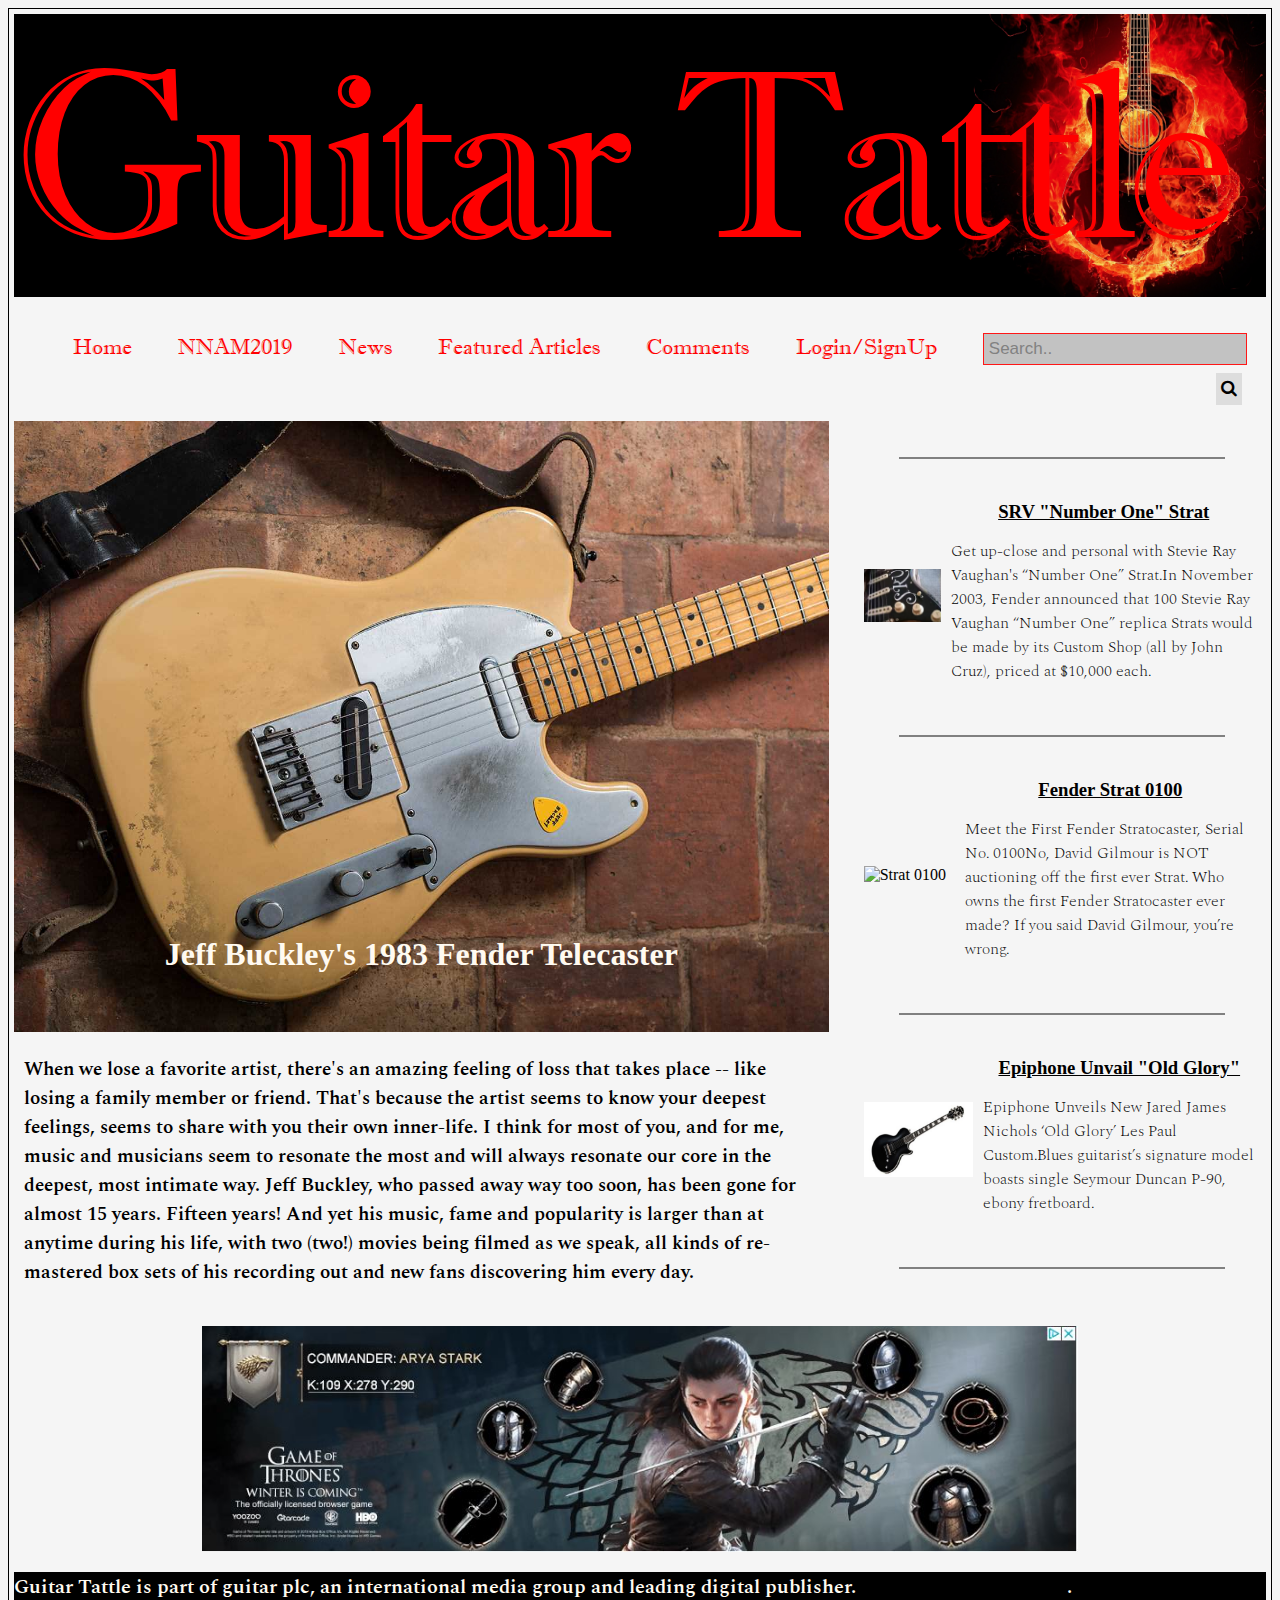
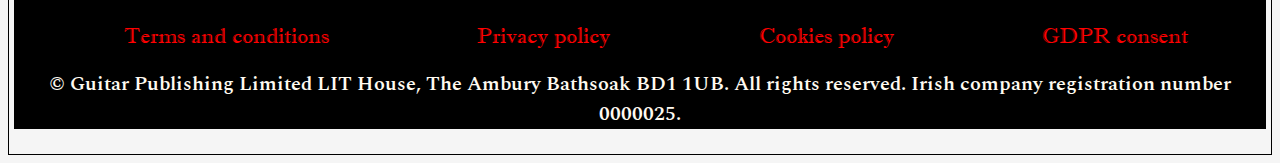
==== commit 80bbca5b: "Apr1_2" ====
--- a/index.html
+++ b/index.html
@@ -4,12 +4,12 @@
 <meta charset="UTF-8">
 <meta name="viewport" content="width=device-width, initial-scale=1.0">
 <meta http-equiv="X-UA-Compatible" content="ie=edge">
-	<title>Guitar Tattle</title>
-    <link rel="stylesheet" type="text/css" href="css/style.css" />
-    <link rel="stylesheet" type="text/css" href="css/style3.css" />
-    <link href="https://fonts.googleapis.com/css?family=Spectral" rel="stylesheet">
-    <link rel="stylesheet" href="https://cdnjs.cloudflare.com/ajax/libs/font-awesome/4.7.0/css/font-awesome.min.css">
-    <link rel="stylesheet" type="text/css" href="css/login.css" />
+ <title>Guitar Tattle</title>
+ <link rel="stylesheet" type="text/css" href="css/style.css" />
+ <link rel="stylesheet" type="text/css" href="css/style3.css" />
+ <link href="https://fonts.googleapis.com/css?family=Spectral" rel="stylesheet">
+ <link rel="stylesheet" href="https://cdnjs.cloudflare.com/ajax/libs/font-awesome/4.7.0/css/font-awesome.min.css">
+ <link rel="stylesheet" type="text/css" href="css/login.css" />
 </head>
 
 <body>
@@ -43,7 +43,7 @@
             <div id="main_content">
             <div id="featured_articles">
                 <div class="main_featured_article" >
-                    <a href="page_2.html"><img src="img/teleonly.jpg"></a>
+                    <a href="page_2.html"><img src="img/teleonly.jpg" alt="Beck Tele"></a>
                     
                     <h2>Jeff Buckley's 1983 Fender Telecaster</h2>
                     <p>When we lose a favorite artist, there's an amazing feeling of loss that takes place -- like losing a family member or friend.
@@ -57,21 +57,24 @@
                 
                 <div  class="featured_group">
                     <hr class="line">
-                    <div class="small_featured_container">
+                    <a href="Article1.html">
+                    <div class="small_featured_container" >
+                        
                         <div class="feat_image">
-                            <img src="img/SRVno1strat.jpg" width="100%">
+                            <img src="img/SRVno1strat.jpg" alt="srvStrat" width="100%">
                         </div>
                         <div class="feat_txt">
                             <h3>SRV "Number One" Strat</h3>
                             <p> Get up-close and personal with Stevie Ray Vaughan's “Number One” Strat.In November 2003, Fender announced that 100 Stevie Ray Vaughan “Number One” replica Strats would be made by its Custom Shop (all by John Cruz), priced at $10,000 each.</p>
                         </div>
                     
-                    </div>
+                    </div></a>
                     <hr class="line">
+                    <a href="Article2.html">
                      <div class="small_featured_container">
                         
                         <div class="feat_image">
-                            <img src="img/strat0100.jpg" width="100%">
+                            <img src="img/Strat0100.jpg" alt="Strat 0100" width="100%">
                         </div>
                         <div class="feat_txt">
                             <h3>Fender Strat 0100</h3>
@@ -80,12 +83,12 @@
 </p>
                         </div>
                     
-                    </div>
+                        </div></a>
                     <hr class="line">
                      <div class="small_featured_container">
                          
                         <div class="feat_image">
-                            <img src="img/gibsonEpiphone.jpg" width="100%">
+                            <img src="img/gibsonEpiphone.jpg" alt="gibsonEpiOldGlory" width="100%">
                         </div>
                         <div class="feat_txt">
                             <h3>Epiphone Unvail "Old Glory"</h3>
--- a/css/style.css
+++ b/css/style.css
@@ -1,4 +1,7 @@
-
+@font-face{
+    src: url(font/imprintmtshadow.ttf);
+    font-family:mtshad;
+}
 
 .main_featured_article img {
     width:100%;
@@ -8,6 +11,10 @@
 .main_featured_article {
     width: 100%;
     height: auto;
+}
+.main_featured_article p::first-letter {
+  font-size: 200%;
+  color: #8A2BE2;
 }
 .main_featured_article p {
     flex: auto;
@@ -34,7 +41,6 @@
     width:auto;
     display: flex;
     flex-direction: row;
-    //border: 1px solid black;
     overflow:hidden;
 }
 .featured_group{
@@ -42,7 +48,6 @@
     margin-left: 30px;
     display:flex;
     flex-direction: column;
-    //justify-content: space-around;
 }
 
 #featured_articles {
@@ -54,10 +59,10 @@
 .feat_txt p {
     padding: 0px 10px 0px 10px;
     width: 100%;
-    //height: 200px;
     font-size: 1.0em;
     font-family: 'Spectral', serif;
-    font-weight: 200
+    font-weight: 200;
+    text-decoration: none;
 }
  h3{
     text-align: center;
@@ -66,13 +71,12 @@
     margin-top: 5px;
     
 }
-
-@font-face{
-    src: url(font/imprintmtshadow.ttf);
-    font-family:mtshad;
-}
 a {
+    color: black;
     text-decoration: none;
+}
+a:hover {
+  background-color: lightgrey;
 }
 div#wrapper {
     max-width: 1700px;
@@ -138,6 +142,7 @@
 
 #ad {
     width: 100%;
+    margin-top: 20px;
     
 }
 #tele {
@@ -153,8 +158,8 @@
 }
 #article {
     display: flex;
-    //margin-left: auto;
-    //margin-right: auto;
+    /*margin-left: auto;
+    //margin-right: auto;*/
     flex-direction: row;
     border: 1px solid black;
         
@@ -170,35 +175,27 @@
     color: forestgreen;
     display: block;
 }
-#ad5 {
+#p2ads {
     display: flex;
     flex-direction: column;
-    width: 200px;
     margin-left: auto;
     margin-right: auto;
     text-align: center;
     margin-top: 100px;
 }
-#p2ads {
-    display: flex;
-    flex-direction: column;
-    width: 200px;
-    margin-left: auto;
-    margin-right: auto;
-    text-align: center;
-    margin-top: 100px;
-}
 #ad4 {
-    flex-shrink:100%;
-    width: 100%;
+    
+}
+#ad5 {
+    margin-top:200px; 
 }
 #photo img {
     display: block;
      width:100%;
     height: auto; 
 }
-#photo p {
-    font-size: 1.3em;
+#photo p{
+    font-size: 1.2em;
     max-width: 900px;
     margin-left: auto;
     margin-right: auto;
@@ -212,7 +209,6 @@
     display: block;
 }
 .media {
-   
     width: 40px;
     border-radius: 55px;
     margin-top: 10px;
@@ -236,17 +232,16 @@
 #menuToggle input[type=checkbox]{
     opacity: 0;
 }
-nav .search-container {
+nav .search-container  {
   float: right;
 }
 
 .search-container input[type=text] {
-  padding: 6px;
-  margin-top: 8px;
+  padding: 5px;
+  margin-top: 0px;
   font-size: 17px;
   //background-color: white;
   border: 1px solid red;
-  //z-index: 99;
 }
 
  nav .search-container button {
@@ -360,6 +355,7 @@
     width: 100%;
     font-size: .8em;
     flex-direction: row;
+    color: #cdcdcd;
 }
 #main_content{
     display: flex;
@@ -383,6 +379,9 @@
     display: flex;
     width: 100%
     }
+#ad {
+    margin-top: 10px;
+}
 #article {
     display: flex;
     flex-direction: column;
@@ -397,20 +396,17 @@
 body {
   margin: 0;
   padding: 0;
-  
-  /* make it look decent enough */
   background: #232323;
   color: #cdcdcd;
 }
 
-a {
+#menu a {
   text-decoration: none;
   color: #232323;
-  
   transition: color 0.3s ease;
 }
 
-a:hover {
+#menu a:hover {
   color: tomato;
 }
 
@@ -551,7 +547,13 @@
 .active {
     background-color: lightpink;
 }
-
+a {
+    text-decoration: none;
+}
+    a:hover {
+        background-color: darkred;
+        
+    }
 
 ul a:hover:not(.active){
    color: tomato;
--- a/css/style3.css
+++ b/css/style3.css
@@ -2,56 +2,45 @@
     display: flex;
     flex-direction: row;
     width: 100%;
-    height:2000px;
-   // border: 1px solid black;
     margin-left: auto;
     margin-right: auto;
-    //background-color: cornsilk;
 }
-#newsLt,  {
+#newsLt  {
     display: flex
     width: 100%;
-    height: 1800px;
-    //background-color: darkgray;
 }
 #ltTop {
     display: flex
     width:100%;
-    //height: 750px;
     
 }
 #ltBtm {
     display: flex;
     flex-direction: column;
     width: 100%;
-    //height:auto;
-  
 }
 .smNews {
     display: flex;
     flex-direction: row;
     width:100%;
-    //height: auto;
+   
     
 }
 .smNews div {
     display: flex;
     flex-direction: column;
     width: 100%;
-    //height: auto;
-    //border: 1px solid black;
-   
 }
 .div1 img{
     margin: auto;
     width: 80%;
-    //height: auto;
+    margin-bottom: 10px;
+    margin-top: 10px;
+   
 }
 #ltTop img {
     display: flex;
-    width:100%;
-    //height: auto;
-    
+    width:100%;  
 }
  p {
     display: flex;
@@ -65,11 +54,56 @@
     //color: black;
     border: 1.5px solid grey;
     width: 80%;
+    margin-left: 30px;
+    margin: auto;
     
 }
 #newsRt {
     display: flex;
     flex-direction: column;
-    //margin-left: auto;
-    margin: auto;
+    margin-left: auto;
+    margin-right: auto;
+    text-align: center;
+    margin-top: 100px;
+    width: 80%;
+    flex: 100%
+}
+.adp3{
+    //flex-direction: column;
+    flex: 100%;
+    width: 100%;
+    margin-left: auto;
+    margin-right: auto;
+    text-align: center;
+}
+#menu button i .fa fa-search{
+    width: 10px;
+    height: 10px;
+}
+/*//////////////////////////////////////////
+//////////Tablet Size///////////////////////
+///////////////////////////////////////////*/
+@media screen and (max-width: 1270px)and (min-width: 541px){
+    .adp3 img{
+        width: 90%;
+    }
+    
+}
+/*/////////////////////////////////////
+/////////PHONE SIZE////////////////////
+//////////////////////////////////////*/
+@media screen and (max-width: 540px) {
+    #allNews {
+        display: flex;
+        flex-direction: column;
+        
+    }
+    #newsLt {
+        margin-top: 50px;
+    }
+    .adp3 img{
+        width: 80%;
+    }
+    
+    
 }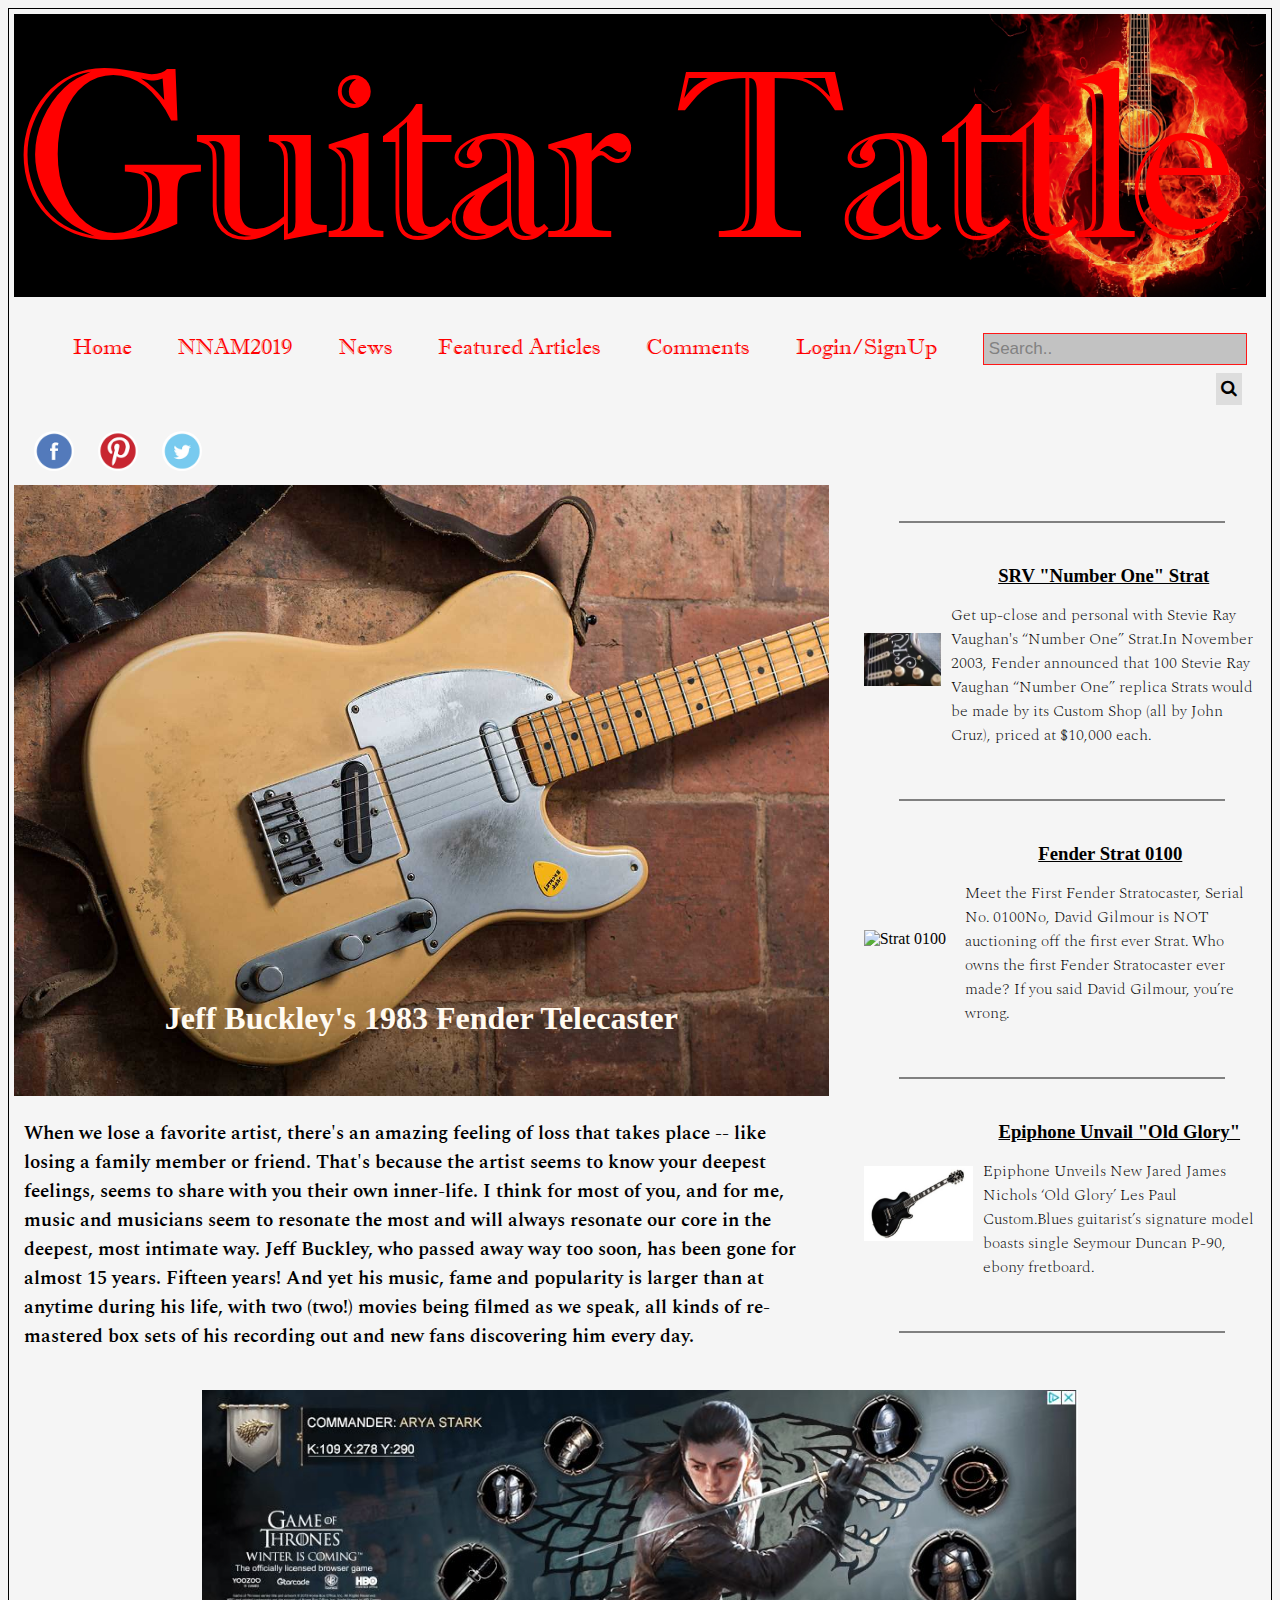
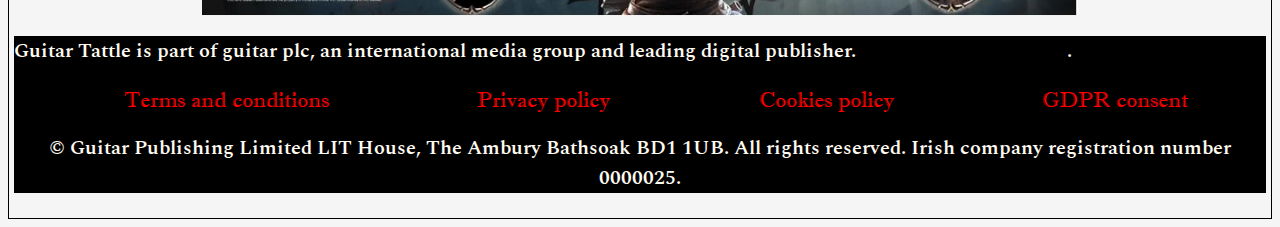
==== commit 9600640c: "Apr1_3" ====
--- a/index.html
+++ b/index.html
@@ -40,6 +40,17 @@
  </ul>
             </div>      
             </nav>
+        <div id="media" >
+         <a href="http://www.facebook.com" >
+            <img class="media" src="img/fb.jpg" alt="facebook"></a>
+            <a href="http://www.pinterest.ie" >
+            <img class="media" src="img/pin.jpg" alt="pinterest">
+            </a>
+            <a href="http://www.twitter.com" >
+            <img class="media" src="img/twit.jpg" alt="twitter">
+            </a>
+          </div>
+        
             <div id="main_content">
             <div id="featured_articles">
                 <div class="main_featured_article" >
--- a/css/style.css
+++ b/css/style.css
@@ -202,7 +202,7 @@
     font-family: 'Spectral', serif;
 }
 #media {
-    //display:flex;
+    display:flex;
     flex-direction: row;
    margin-bottom: 10px;
     margin-top: 0px;
@@ -331,7 +331,7 @@
 .main_featured_article {
     width: 100%;
     height: auto;
-    margin-top: 80px;
+    margin-top: 10px;
 }
 .main_featured_article h2 {
     margin-top: -70px;
@@ -652,5 +652,8 @@
 #menuToggle input:checked ~ ul {
   transform: none;
 }
-    
-}
+    #media {
+        margin-top: 75px;
+    }
+    
+}
